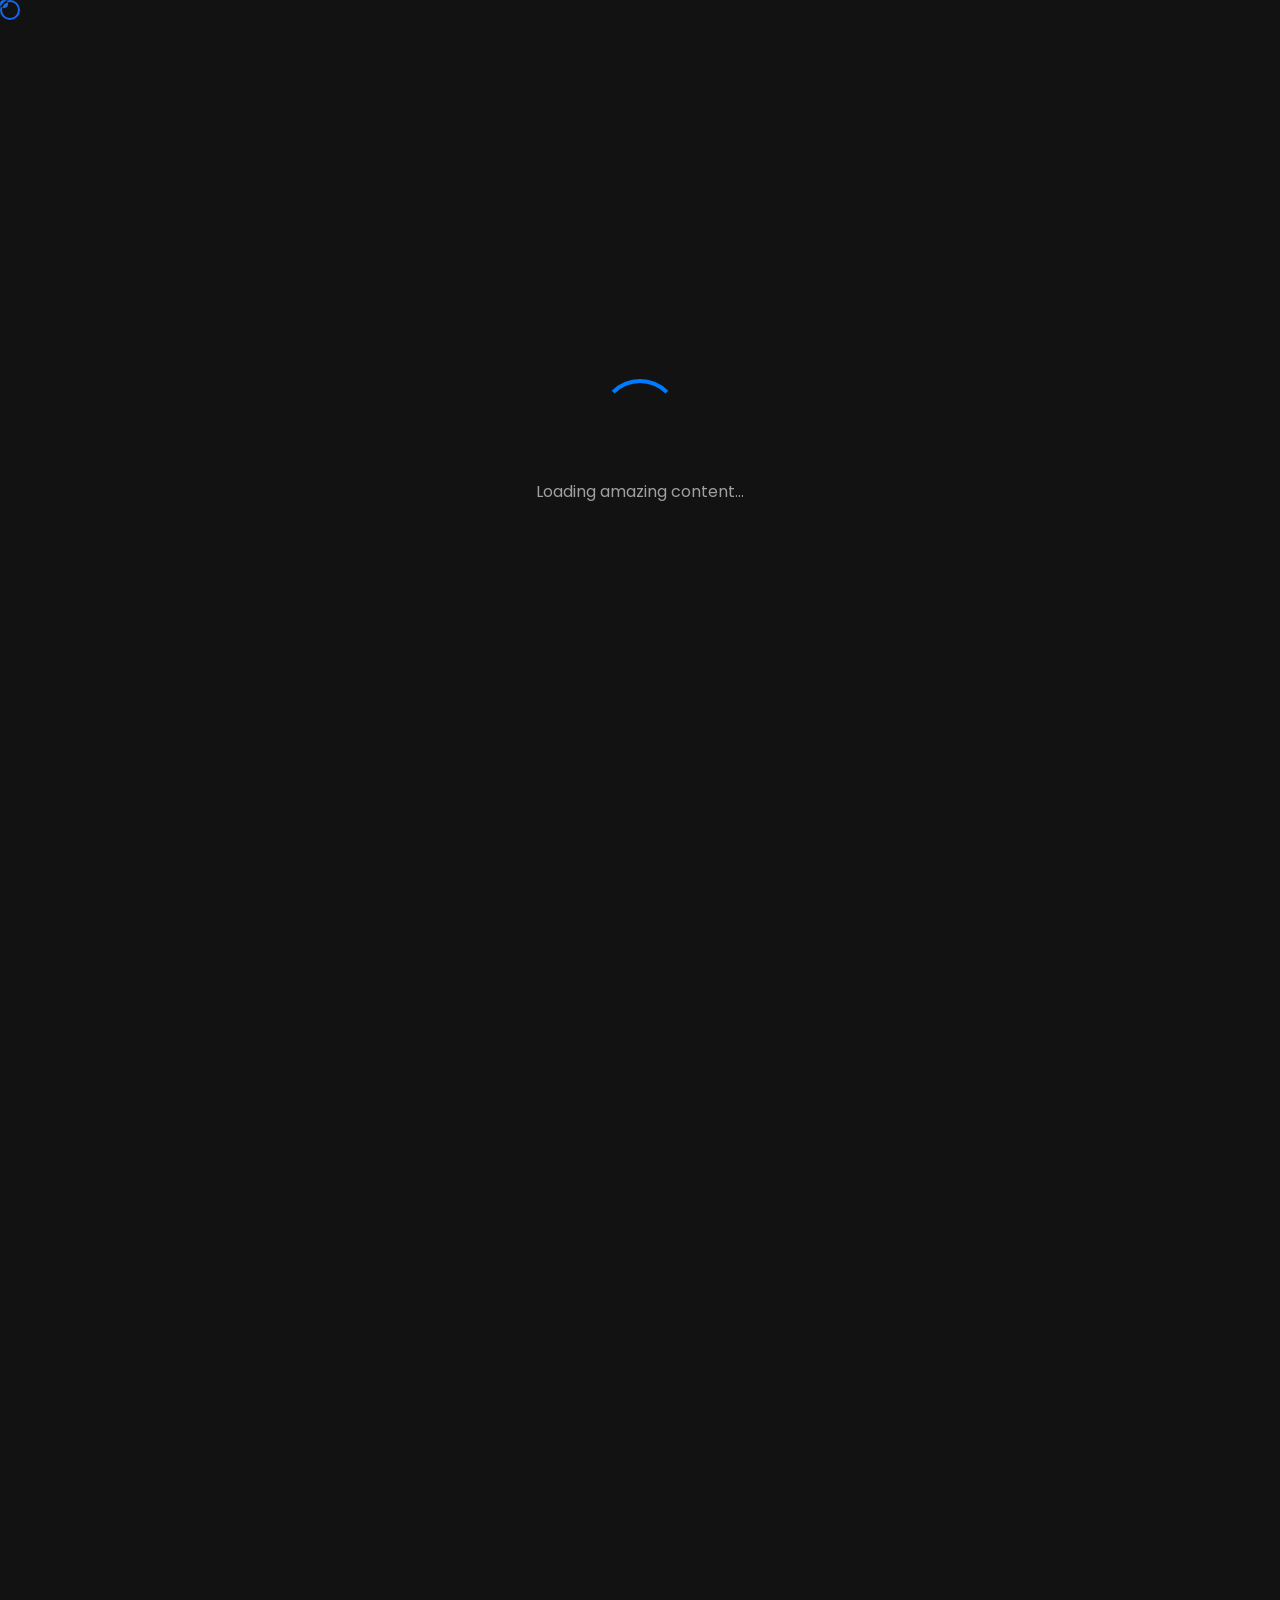
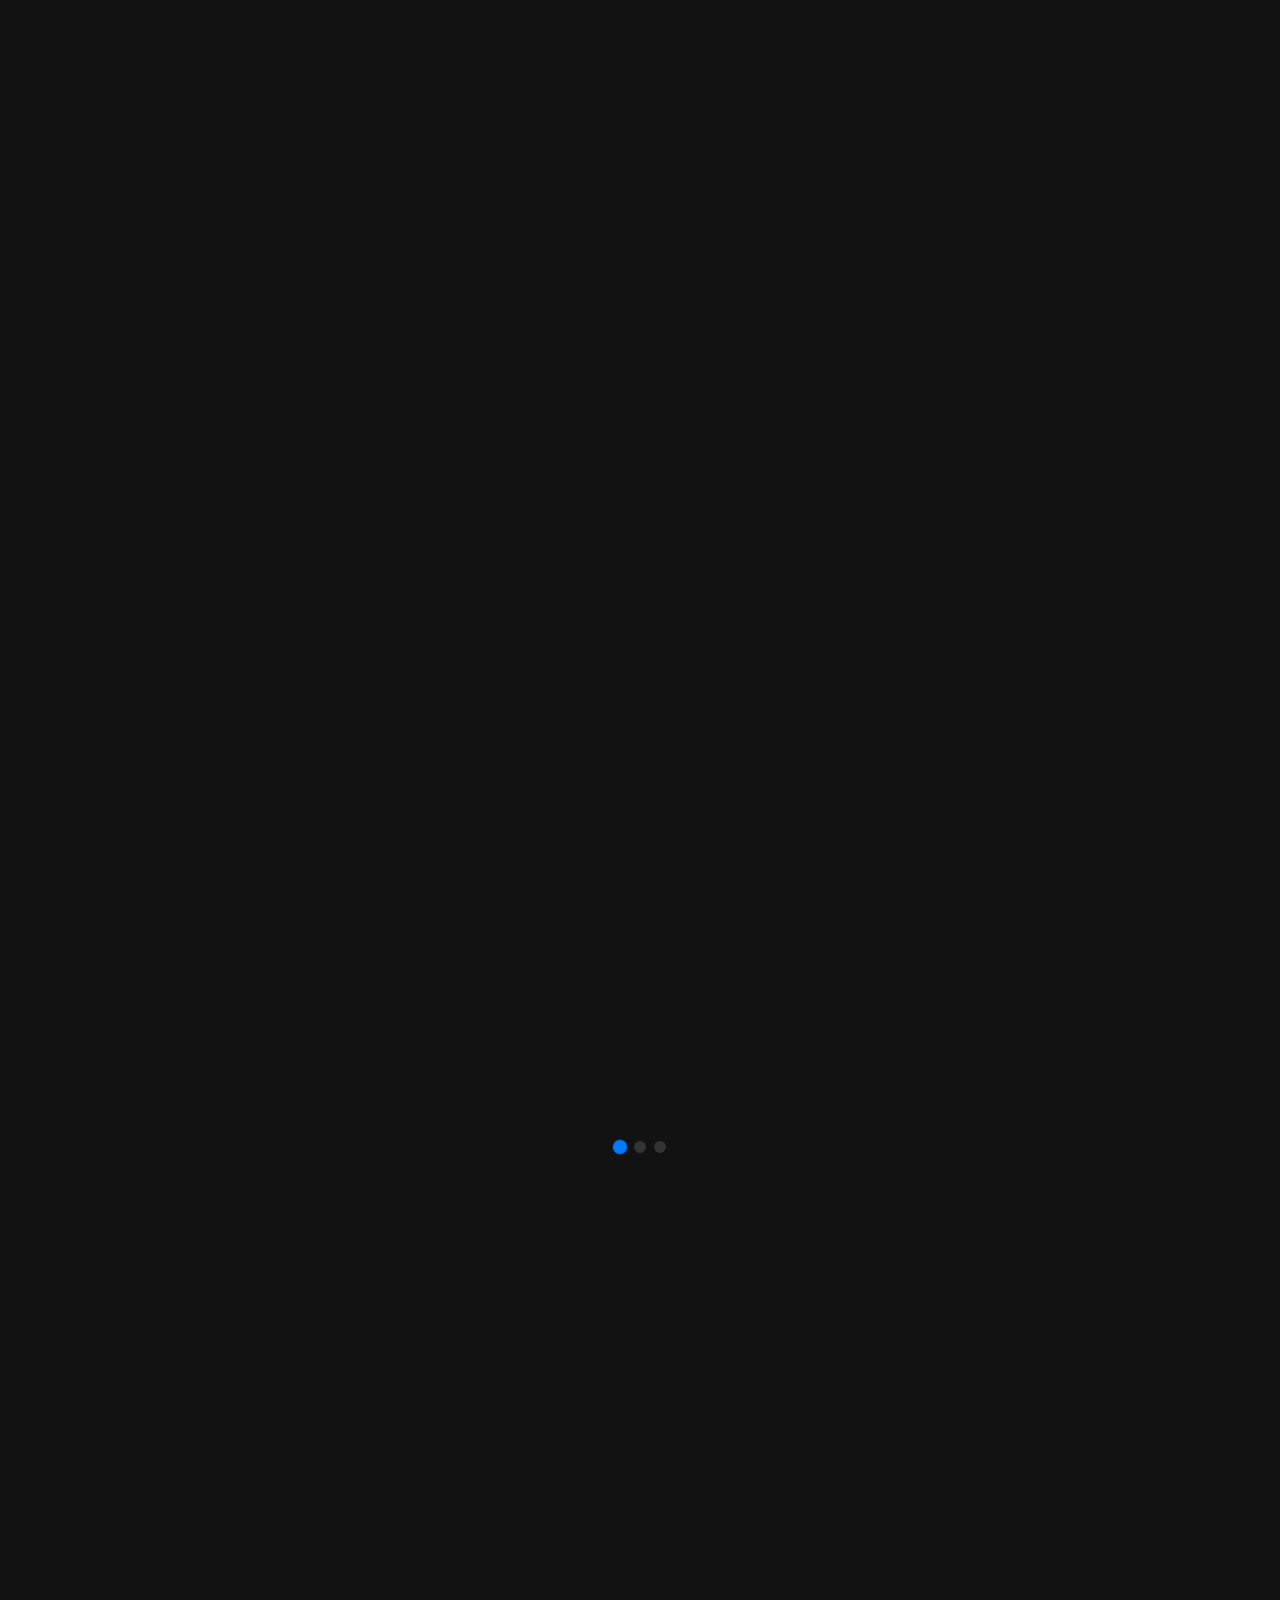
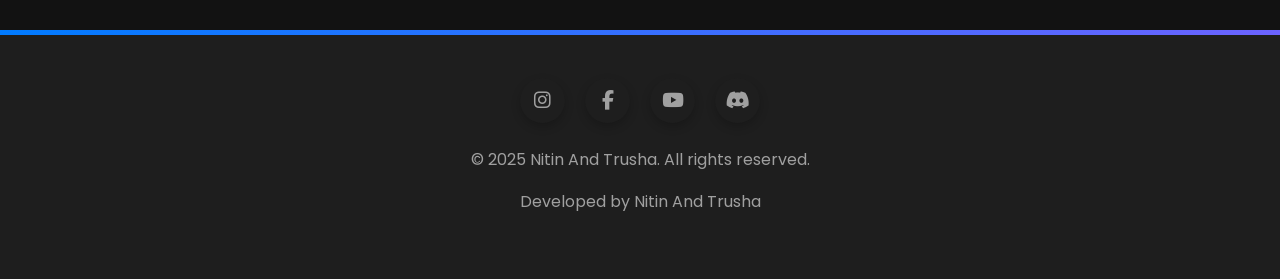
==== index.html @ bf7abbd5 "Add files via upload" ====
<!DOCTYPE html>
<html lang="en">
<head>
    <meta charset="UTF-8">
    <meta name="viewport" content="width=device-width, initial-scale=1.0">
    <title>Portfolio Website - Nitin And Trusha</title>
    <link rel="stylesheet" href="style.css">
    <link rel="stylesheet" href="https://cdnjs.cloudflare.com/ajax/libs/font-awesome/6.4.0/css/all.min.css">
    <link href="https://unpkg.com/aos@2.3.1/dist/aos.css" rel="stylesheet">
    <!-- Firebase SDK -->
    <script src="https://www.gstatic.com/firebasejs/9.22.2/firebase-app-compat.js"></script>
    <script src="https://www.gstatic.com/firebasejs/9.22.2/firebase-auth-compat.js"></script>
    <script src="https://www.gstatic.com/firebasejs/9.22.2/firebase-firestore-compat.js"></script>
</head>
<body>
    <!-- Preloader -->
    <div class="preloader">
        <div class="preloader-content">
            <div class="logo-spinner"></div>
            <p>Loading amazing content...</p>
        </div>
    </div>

    <!-- Scroll Indicator -->
    <div class="scroll-indicator">
        <div class="scroll-progress" id="scrollProgress"></div>
    </div>

    <!-- Custom Cursor - Only for desktop -->
    <div class="cursor" id="cursor"></div>
    <div class="cursor-follower" id="cursorFollower"></div>

    <header class="main-header">
        <div class="logo">
            <h2><img src="https://i.postimg.cc/0jNjXkKR/1000051320-removebg-preview.png" alt="" /></h2>
        </div>
    
        <nav>
            <ul class="navlist">
                <li><a href="index.html" class="active">Home</a></li>
                <li><a href="about.html">About</a></li>
                <li><a href="Services.html">Services</a></li>
                <li><a href="pricing.html">Pricing</a></li>
                <li><a href="blog.html">Blog</a></li>
                <li id="authLinks"><a href="form-login.html">Profile</a></li>
            </ul>
        </nav>
        <button class="menu-toggle" id="menuToggle">
            <i class="fas fa-bars"></i>
        </button>
    </header>

    <!-- Mobile Navigation Drawer -->
    <div class="mobile-nav" id="mobileNav">
        <div class="mobile-nav-header">
            <h3>Navigation</h3>
            <button class="close-menu" id="closeMenu">
                <i class="fas fa-times"></i>
            </button>
        </div>
        <ul class="mobile-nav-list">
            <li><a href="index.html" class="active">Home</a></li>
            <li><a href="about.html">About</a></li>
            <li><a href="Services.html">Services</a></li>
            <li><a href="pricing.html">Pricing</a></li>
            <li><a href="blog.html">Blog</a></li>
            <li id="mobileAuthLinks"><a href="form-login.html">Profile</a></li>
        </ul>
    </div>
    <div class="overlay" id="overlay"></div>

    <main>
        <div class="container">
            <section class="hero-section">
                <div class="hero-content" data-aos="fade-right" data-aos-delay="200">
                    <p class="intro">Hi! We are <span>Nitin And Trusha.</span></p>
                    <h1>Web Developers</h1>
                    <p class="detail">Professional web developers specializing in building and maintaining websites. Proficient in HTML, CSS, JavaScript, and frameworks like React and Angular. We work with designers to create functional, responsive, and visually appealing websites across all devices.</p>
                    <div class="btn-container">
                        <a href="#contact" class="btn">HIRE US <i class="fas fa-arrow-right"></i></a>
                        <a href="#projects" class="btn btn-secondary">VIEW PROJECTS <i class="fas fa-eye"></i></a>
                    </div>
                </div>
                <div class="hero-image" data-aos="fade-left" data-aos-delay="400">
                    <img src="https://images.unsplash.com/photo-1522202176988-66273c2fd55f?ixlib=rb-4.0.3&ixid=M3wxMjA3fDB8MHxwaG90by1wYWdlfHx8fGVufDB8fHx8fA%3D%3D&auto=format&fit=crop&w=1471&q=80" alt="Web Development Team">
                </div>
            </section>

            <!-- Interactive Counter -->
            <section class="interactive-counter" data-aos="fade-up">
                <div class="counter-item">
                    <div class="counter-number" data-count="50">0</div>
                    <div class="counter-label">Projects Completed</div>
                </div>
                <div class="counter-item">
                    <div class="counter-number" data-count="98">0</div>
                    <div class="counter-label">Client Satisfaction</div>
                </div>
                <div class="counter-item">
                    <div class="counter-number" data-count="24">0</div>
                    <div class="counter-label">Support Available</div>
                </div>
                <div class="counter-item">
                    <div class="counter-number" data-count="5">0</div>
                    <div class="counter-label">Years Experience</div>
                </div>
            </section>

            <!-- Projects Section -->
            <section class="projects-section" id="projects">
                <h2 data-aos="fade-up">Our Recent Projects</h2>
                <div class="projects-filter" data-aos="fade-up" data-aos-delay="100">
                    <button class="filter-btn active" data-filter="all">All</button>
                    <button class="filter-btn" data-filter="web">Web Design</button>
                    <button class="filter-btn" data-filter="ecommerce">E-commerce</button>
                    <button class="filter-btn" data-filter="app">Web Apps</button>
                </div>
                <div class="projects-grid">
                    <div class="project-card" data-aos="fade-up" data-aos-delay="200" data-category="web">
                        <div class="project-image" style="background-image: url('https://images.unsplash.com/photo-1467232004584-a241de8bcf5d?ixlib=rb-4.0.3&ixid=M3wxMjA3fDB8MHxwaG90by1wYWdlfHx8fGVufDB8fHx8fA%3D%3D&auto=format&fit=crop&w=1469&q=80')">
                            <i class="fas fa-laptop-code"></i>
                        </div>
                        <div class="project-content">
                            <h3>Corporate Website</h3>
                            <p>A responsive corporate website with modern design and seamless user experience.</p>
                            <div class="project-tags">
                                <span class="project-tag">HTML/CSS</span>
                                <span class="project-tag">JavaScript</span>
                                <span class="project-tag">Responsive</span>
                            </div>
                            <a href="#" class="btn btn-secondary">View Details</a>
                        </div>
                    </div>
                    <div class="project-card" data-aos="fade-up" data-aos-delay="300" data-category="ecommerce">
                        <div class="project-image" style="background-image: url('https://images.unsplash.com/photo-1556742049-0cfed4f6a45d?ixlib=rb-4.0.3&ixid=M3wxMjA3fDB8MHxwaG90by1wYWdlfHx8fGVufDB8fHx8fA%3D%3D&auto=format&fit=crop&w=1470&q=80')">
                            <i class="fas fa-shopping-cart"></i>
                        </div>
                        <div class="project-content">
                            <h3>E-commerce Store</h3>
                            <p>Full-featured online store with product catalog, cart, and secure checkout.</p>
                            <div class="project-tags">
                                <span class="project-tag">React</span>
                                <span class="project-tag">Node.js</span>
                                <span class="project-tag">MongoDB</span>
                            </div>
                            <a href="#" class="btn btn-secondary">View Details</a>
                        </div>
                    </div>
                    <div class="project-card" data-aos="fade-up" data-aos-delay="400" data-category="app">
                        <div class="project-image" style="background-image: url('https://images.unsplash.com/photo-1551650975-87deedd944c3?ixlib=rb-4.0.3&ixid=M3wxMjA3fDB8MHxwaG90by1wYWdlfHx8fGVufDB8fHx8fA%3D%3D&auto=format&fit=crop&w=1374&q=80')">
                            <i class="fas fa-mobile-alt"></i>
                        </div>
                        <div class="project-content">
                            <h3>Task Management App</h3>
                            <p>Productivity application for managing tasks, deadlines, and team collaboration.</p>
                            <div class="project-tags">
                                <span class="project-tag">Vue.js</span>
                                <span class="project-tag">Firebase</span>
                                <span class="project-tag">PWA</span>
                            </div>
                            <a href="#" class="btn btn-secondary">View Details</a>
                        </div>
                    </div>
                </div>
            </section>

            <!-- Testimonials Section -->
            <section class="testimonials-section">
                <h2 data-aos="fade-up">What Our Clients Say</h2>
                <div class="testimonials-carousel" data-aos="fade-up" data-aos-delay="200">
                    <div class="testimonial-slide active">
                        <p>Working with Nitin and Trusha was an absolute pleasure. They delivered our project ahead of schedule and exceeded our expectations in every way.</p>
                        <div class="client-info">
                            <strong>Sarah Johnson</strong>
                            <span>CEO, Tech Solutions Inc.</span>
                        </div>
                    </div>
                    <div class="testimonial-slide">
                        <p>The website they built for our business has significantly increased our online presence and customer engagement. Highly recommended!</p>
                        <div class="client-info">
                            <strong>Michael Chen</strong>
                            <span>Marketing Director, Global Retail</span>
                        </div>
                    </div>
                    <div class="testimonial-slide">
                        <p>Professional, creative, and technically skilled. They transformed our ideas into a beautiful, functional website that our customers love.</p>
                        <div class="client-info">
                            <strong>Emily Rodriguez</strong>
                            <span>Founder, Creative Studio</span>
                        </div>
                    </div>
                </div>
                <div class="carousel-dots">
                    <span class="carousel-dot active" data-slide="0"></span>
                    <span class="carousel-dot" data-slide="1"></span>
                    <span class="carousel-dot" data-slide="2"></span>
                </div>
            </section>

            <!-- Newsletter Section -->
            <section class="newsletter-section" data-aos="fade-up">
                <h3>Stay Updated With Our Latest Projects</h3>
                <p>Subscribe to our newsletter for web development tips, industry insights, and exclusive offers.</p>
                <form class="newsletter-form" id="newsletterForm">
                    <input type="email" id="newsletterEmail" placeholder="Enter your email address" required>
                    <button type="submit">Subscribe <i class="fas fa-paper-plane"></i></button>
                </form>
            </section>
        </div>
    </main>

    <footer class="main-footer">
        <div class="social-icons">
            <a href="https://www.instagram.com/itz_nitin_sharma08"><i class="fab fa-instagram"></i></a>
            <a href="#"><i class="fab fa-facebook-f"></i></a>
            <a href="#"><i class="fab fa-youtube"></i></a>
            <a href="https://discord.gg/WnUzMqQd"><i class="fab fa-discord"></i></a>
        </div>
        <p>&copy; 2025 Nitin And Trusha. All rights reserved.</p>
        <p>Developed by Nitin And Trusha</p>
    </footer>

    <!-- Scroll to Top Button -->
    <div class="scroll-to-top" id="scrollToTop">
        <i class="fas fa-arrow-up"></i>
    </div>

    <script src="https://unpkg.com/aos@2.3.1/dist/aos.js"></script>
    <script>
        // Firebase Configuration
        const firebaseConfig = {
            apiKey: "AIzaSyDg0IEoIbnoXZc79qgFGrWnAiJKtOUcdSU",
    authDomain: "nd-store-399c9.firebaseapp.com",
    projectId: "nd-store-399c9",
    storageBucket: "nd-store-399c9.firebasestorage.app",
    messagingSenderId: "789884520415",
    appId: "1:789884520415:web:9b78785ed3837d3c64666a",
    measurementId: "G-K4DXJFLXFZ"
        };

        // Initialize Firebase
        firebase.initializeApp(firebaseConfig);
        const auth = firebase.auth();
        const db = firebase.firestore();

        // Initialize AOS
        AOS.init({
            duration: 1000,
            once: true,
            offset: 100
        });

        // Preloader
        window.addEventListener('load', function() {
            const preloader = document.querySelector('.preloader');
            setTimeout(() => {
                preloader.classList.add('fade-out');
            }, 1500);
        });

        // Mobile Menu Toggle
        const menuToggle = document.getElementById('menuToggle');
        const mobileNav = document.getElementById('mobileNav');
        const closeMenu = document.getElementById('closeMenu');
        const overlay = document.getElementById('overlay');

        menuToggle.addEventListener('click', () => {
            mobileNav.classList.add('active');
            overlay.classList.add('active');
        });

        closeMenu.addEventListener('click', () => {
            mobileNav.classList.remove('active');
            overlay.classList.remove('active');
        });

        overlay.addEventListener('click', () => {
            mobileNav.classList.remove('active');
            overlay.classList.remove('active');
        });

        // Scroll to Top Functionality
        const scrollToTopBtn = document.getElementById('scrollToTop');

        window.addEventListener('scroll', () => {
            if (window.pageYOffset > 300) {
                scrollToTopBtn.classList.add('active');
            } else {
                scrollToTopBtn.classList.remove('active');
            }
        });

        scrollToTopBtn.addEventListener('click', () => {
            window.scrollTo({
                top: 0,
                behavior: 'smooth'
            });
        });

        // Scroll Progress Indicator
        const scrollProgress = document.getElementById('scrollProgress');
        
        window.addEventListener('scroll', () => {
            const windowHeight = document.documentElement.scrollHeight - document.documentElement.clientHeight;
            const scrolled = (window.pageYOffset / windowHeight) * 100;
            scrollProgress.style.width = scrolled + '%';
        });

        // Custom Cursor - Only for desktop
        if (window.matchMedia("(min-width: 1025px)").matches) {
            const cursor = document.getElementById('cursor');
            const cursorFollower = document.getElementById('cursorFollower');

            document.addEventListener('mousemove', (e) => {
                cursor.style.left = e.clientX + 'px';
                cursor.style.top = e.clientY + 'px';
                
                setTimeout(() => {
                    cursorFollower.style.left = e.clientX + 'px';
                    cursorFollower.style.top = e.clientY + 'px';
                }, 100);
            });
        } else {
            // Hide cursor elements on mobile/tablet
            document.getElementById('cursor').style.display = 'none';
            document.getElementById('cursorFollower').style.display = 'none';
        }

        // Projects Filter
        const filterButtons = document.querySelectorAll('.filter-btn');
        const projectCards = document.querySelectorAll('.project-card');

        filterButtons.forEach(button => {
            button.addEventListener('click', () => {
                // Remove active class from all buttons
                filterButtons.forEach(btn => btn.classList.remove('active'));
                // Add active class to clicked button
                button.classList.add('active');
                
                const filterValue = button.getAttribute('data-filter');
                
                projectCards.forEach(card => {
                    if (filterValue === 'all' || card.getAttribute('data-category') === filterValue) {
                        card.style.display = 'block';
                        setTimeout(() => {
                            card.style.opacity = '1';
                            card.style.transform = 'translateY(0)';
                        }, 100);
                    } else {
                        card.style.opacity = '0';
                        card.style.transform = 'translateY(20px)';
                        setTimeout(() => {
                            card.style.display = 'none';
                        }, 300);
                    }
                });
            });
        });

        // Testimonials Carousel
        const testimonialSlides = document.querySelectorAll('.testimonial-slide');
        const carouselDots = document.querySelectorAll('.carousel-dot');
        let currentSlide = 0;

        function showSlide(n) {
            testimonialSlides.forEach(slide => slide.classList.remove('active'));
            carouselDots.forEach(dot => dot.classList.remove('active'));
            
            currentSlide = (n + testimonialSlides.length) % testimonialSlides.length;
            
            testimonialSlides[currentSlide].classList.add('active');
            carouselDots[currentSlide].classList.add('active');
        }

        carouselDots.forEach((dot, index) => {
            dot.addEventListener('click', () => {
                showSlide(index);
            });
        });

        // Auto slide
        setInterval(() => {
            showSlide(currentSlide + 1);
        }, 5000);

        // Newsletter Form with Firebase
        const newsletterForm = document.getElementById('newsletterForm');
        newsletterForm.addEventListener('submit', async (e) => {
            e.preventDefault();
            const email = document.getElementById('newsletterEmail').value;
            
            try {
                // Add subscriber to Firestore
                await db.collection('subscribers').add({
                    email: email,
                    subscribedAt: firebase.firestore.FieldValue.serverTimestamp(),
                    source: 'website_newsletter'
                });
                
                alert(`Thank you for subscribing with: ${email}`);
                newsletterForm.reset();
            } catch (error) {
                console.error('Error adding subscriber:', error);
                alert('There was an error subscribing. Please try again.');
            }
        });

        // Interactive Counter Animation
        const counters = document.querySelectorAll('.counter-number');
        const speed = 200;

        function animateCounter(counter) {
            const target = +counter.getAttribute('data-count');
            const count = +counter.innerText;
            const increment = target / speed;

            if (count < target) {
                counter.innerText = Math.ceil(count + increment);
                setTimeout(() => animateCounter(counter), 1);
            } else {
                counter.innerText = target;
            }
        }

        // Start counter animation when element is in viewport
        function startCounterWhenVisible() {
            counters.forEach(counter => {
                const counterPosition = counter.getBoundingClientRect().top;
                const screenPosition = window.innerHeight / 1.3;

                if (counterPosition < screenPosition) {
                    if (!counter.classList.contains('animated')) {
                        counter.classList.add('animated');
                        animateCounter(counter);
                    }
                }
            });
        }

        window.addEventListener('scroll', startCounterWhenVisible);
        // Initial check
        startCounterWhenVisible();
    </script>
</body>
</html>
---- style.css ----
/* Universal Styles */
@import url('https://fonts.googleapis.com/css2?family=Poppins:wght@300;400;500;600;700&display=swap');

:root {
    --primary-color: #007bff;
    --secondary-color: #6c63ff;
    --accent-color: #ff6b6b;
    --background-color: #121212;
    --surface-color: #1e1e1e;
    --text-color: #ffffff;
    --secondary-text-color: #a0a0a0;
    --border-color: #333333;
    --gradient: linear-gradient(135deg, #007bff, #6c63ff);
    --gradient-2: linear-gradient(135deg, #ff6b6b, #ffa726);
    --glass-bg: rgba(255, 255, 255, 0.1);
    --glass-border: rgba(255, 255, 255, 0.2);
}

* {
    margin: 0;
    padding: 0;
    box-sizing: border-box;
    font-family: 'Poppins', sans-serif;
}

html, body {
    width: 100%;
    overflow-x: hidden;
    scroll-behavior: smooth;
}

body {
    background-color: var(--background-color);
    color: var(--text-color);
    line-height: 1.6;
    min-height: 100vh;
    display: flex;
    flex-direction: column;
    position: relative;
}

main {
    margin-top: 80px; /* Height of fixed header */
    width: 100%;
    overflow: visible; /* Change from hidden to visible */
}

/* Preloader */
.preloader {
    position: fixed;
    top: 0;
    left: 0;
    width: 100%;
    height: 100%;
    background: var(--background-color);
    display: flex;
    justify-content: center;
    align-items: center;
    z-index: 9999;
    transition: opacity 0.5s ease, visibility 0.5s ease;
    overflow: hidden;
}

.preloader.fade-out {
    opacity: 0;
    visibility: hidden;
}

.preloader-content {
    text-align: center;
    max-width: 100%;
    padding: 0 20px;
}

.logo-spinner {
    width: 80px;
    height: 80px;
    border: 4px solid transparent;
    border-top: 4px solid var(--primary-color);
    border-radius: 50%;
    animation: spin 1s linear infinite;
    margin: 0 auto 20px;
}

@keyframes spin {
    0% { transform: rotate(0deg); }
    100% { transform: rotate(360deg); }
}

/* Scroll Indicator */
.scroll-indicator {
    position: fixed;
    top: 0;
    left: 0;
    width: 100%;
    height: 3px;
    background: rgba(255,255,255,0.1);
    z-index: 1001;
}

.scroll-progress {
    height: 100%;
    background: var(--gradient);
    width: 0%;
    transition: width 0.1s ease;
}

/* Custom Cursor - Only for desktop */
@media (min-width: 1025px) {
    .cursor {
        width: 20px;
        height: 20px;
        border: 2px solid var(--primary-color);
        border-radius: 50%;
        position: fixed;
        pointer-events: none;
        z-index: 9999;
        transition: all 0.1s ease;
        mix-blend-mode: difference;
    }

    .cursor-follower {
        width: 8px;
        height: 8px;
        background: var(--primary-color);
        border-radius: 50%;
        position: fixed;
        pointer-events: none;
        z-index: 9999;
        transition: all 0.15s ease;
        mix-blend-mode: difference;
    }
}

/* Glass Morphism */
.glass-card {
    background: var(--glass-bg);
    backdrop-filter: blur(10px);
    border: 1px solid var(--glass-border);
    border-radius: 15px;
}

.container {
    max-width: 1200px;
    margin: 0 auto;
    padding: 2rem;
    flex: 1;
    width: 100%;
    box-sizing: border-box;
}

h1, h2, h3, h4 {
    font-weight: 600;
    margin-bottom: 1rem;
    word-wrap: break-word;
}

h1 {
    font-size: clamp(2rem, 5vw, 3rem);
    background: var(--gradient);
    -webkit-background-clip: text;
    -webkit-text-fill-color: transparent;
    background-clip: text;
}

h2 {
    font-size: clamp(1.5rem, 4vw, 2.2rem);
}

h3 {
    font-size: clamp(1.3rem, 3vw, 1.8rem);
}

p {
    color: var(--secondary-text-color);
    margin-bottom: 1rem;
    word-wrap: break-word;
}

a {
    color: var(--primary-color);
    text-decoration: none;
    transition: all 0.3s ease;
}

a:hover {
    color: var(--secondary-color);
}

/* Header and Navigation */
.main-header {
    background-color: rgba(30, 30, 30, 0.95);
    padding: 1rem 2rem;
    position: fixed;
    top: 0;
    left: 0;
    width: 100%;
    z-index: 1000;
    box-shadow: 0 2px 20px rgba(0, 0, 0, 0.5);
    display: flex;
    justify-content: space-between;
    align-items: center;
    backdrop-filter: blur(10px);
    box-sizing: border-box;
}

.logo h2 {
    background: var(--gradient);
    -webkit-background-clip: text;
    -webkit-text-fill-color: transparent;
    background-clip: text;
    margin: 0;
    font-size: 1.8rem;
}

.navlist {
    display: flex;
    justify-content: flex-end;
    align-items: center;
    list-style: none;
}

.navlist li {
    margin-left: 2rem;
}

.navlist a {
    font-weight: 500;
    font-size: 1rem;
    color: var(--text-color);
    position: relative;
    padding-bottom: 0.5rem;
}

.navlist a::after {
    content: '';
    position: absolute;
    bottom: 0;
    left: 0;
    width: 0;
    height: 2px;
    background: var(--gradient);
    transition: width 0.3s ease;
}

.navlist a:hover::after,
.navlist a.active::after {
    width: 100%;
}

/* Mobile Menu Button */
.menu-toggle {
    display: none;
    background: none;
    border: none;
    color: var(--text-color);
    font-size: 1.5rem;
    cursor: pointer;
    transition: transform 0.3s ease;
}

.menu-toggle:hover {
    transform: scale(1.1);
}

/* Mobile Navigation Drawer */
.mobile-nav {
    position: fixed;
    top: 0;
    left: -100%;
    width: 280px;
    height: 100%;
    background-color: var(--surface-color);
    z-index: 2000;
    transition: left 0.3s ease;
    padding: 2rem;
    box-shadow: 2px 0 20px rgba(0, 0, 0, 0.5);
    overflow-y: auto;
    box-sizing: border-box;
}

.mobile-nav.active {
    left: 0;
}

.mobile-nav-header {
    display: flex;
    justify-content: space-between;
    align-items: center;
    margin-bottom: 2rem;
    padding-bottom: 1rem;
    border-bottom: 1px solid var(--border-color);
}

.mobile-nav-header h3 {
    background: var(--gradient);
    -webkit-background-clip: text;
    -webkit-text-fill-color: transparent;
    background-clip: text;
    margin: 0;
}

.close-menu {
    background: none;
    border: none;
    color: var(--text-color);
    font-size: 1.5rem;
    cursor: pointer;
    transition: transform 0.3s ease;
}

.close-menu:hover {
    transform: scale(1.1);
}

.mobile-nav-list {
    list-style: none;
}

.mobile-nav-list li {
    margin-bottom: 1rem;
}

.mobile-nav-list a {
    color: var(--text-color);
    font-size: 1.1rem;
    display: block;
    padding: 0.8rem 0;
    border-bottom: 1px solid var(--border-color);
    transition: all 0.3s ease;
}

.mobile-nav-list a:hover,
.mobile-nav-list a.active {
    color: var(--primary-color);
    padding-left: 10px;
}

.overlay {
    position: fixed;
    top: 0;
    left: 0;
    width: 100%;
    height: 100%;
    background-color: rgba(0, 0, 0, 0.7);
    z-index: 1500;
    display: none;
}

.overlay.active {
    display: block;
}

/* Main Content Padding for Fixed Header */
main {
    margin-top: 80px; /* Height of fixed header */
    width: 100%;
    overflow-x: hidden;
}

/* Buttons */
.btn {
    display: inline-block;
    background: var(--gradient);
    color: var(--text-color);
    padding: 0.8rem 1.8rem;
    border-radius: 50px;
    font-weight: 500;
    border: none;
    transition: all 0.3s ease;
    text-align: center;
    position: relative;
    overflow: hidden;
    box-shadow: 0 4px 15px rgba(0, 123, 255, 0.3);
    max-width: 100%;
    box-sizing: border-box;
}

.btn::before {
    content: '';
    position: absolute;
    top: 0;
    left: -100%;
    width: 100%;
    height: 100%;
    background: linear-gradient(90deg, transparent, rgba(255, 255, 255, 0.2), transparent);
    transition: left 0.5s;
}

.btn:hover::before {
    left: 100%;
}

.btn:hover {
    transform: translateY(-5px);
    box-shadow: 0 8px 25px rgba(0, 123, 255, 0.4);
}

.btn-secondary {
    background: transparent;
    color: var(--primary-color);
    border: 2px solid var(--primary-color);
}

.btn-secondary:hover {
    background: var(--primary-color);
    color: var(--text-color);
}

/* Forms */
.form-container {
    background-color: var(--surface-color);
    padding: 3rem;
    border-radius: 15px;
    max-width: 500px;
    margin: 4rem auto;
    box-shadow: 0 10px 30px rgba(0, 0, 0, 0.3);
    border: 1px solid rgba(255, 255, 255, 0.1);
    position: relative;
    overflow: hidden;
    width: 90%;
    box-sizing: border-box;
}

.form-container::before {
    content: '';
    position: absolute;
    top: 0;
    left: 0;
    width: 100%;
    height: 5px;
    background: var(--gradient);
}

.form-container h1 {
    text-align: center;
    margin-bottom: 2rem;
}

.form-group {
    margin-bottom: 1.5rem;
    position: relative;
}

.form-group input {
    width: 100%;
    padding: 0.8rem 1rem 0.8rem 3rem;
    background-color: var(--background-color);
    border: 1px solid var(--border-color);
    border-radius: 8px;
    color: var(--text-color);
    font-size: 1rem;
    transition: all 0.3s ease;
    box-sizing: border-box;
}

.form-group input:focus {
    border-color: var(--primary-color);
    box-shadow: 0 0 0 2px rgba(0, 123, 255, 0.2);
    outline: none;
}

.form-group i {
    position: absolute;
    left: 1rem;
    top: 50%;
    transform: translateY(-50%);
    color: var(--secondary-text-color);
}

.form-container p {
    text-align: center;
}

/* Footer */
.main-footer {
    background-color: var(--surface-color);
    text-align: center;
    padding: 3rem 2rem;
    margin-top: 4rem;
    color: var(--secondary-text-color);
    position: relative;
    overflow: hidden;
    width: 100%;
    box-sizing: border-box;
}

.main-footer::before {
    content: '';
    position: absolute;
    top: 0;
    left: 0;
    width: 100%;
    height: 5px;
    background: var(--gradient);
}

.social-icons {
    margin-bottom: 1.5rem;
}

.social-icons a {
    display: inline-flex;
    align-items: center;
    justify-content: center;
    width: 45px;
    height: 45px;
    background: var(--surface-color);
    border-radius: 50%;
    font-size: 1.2rem;
    margin: 0 0.5rem;
    color: var(--secondary-text-color);
    transition: all 0.3s ease;
    box-shadow: 0 4px 10px rgba(0, 0, 0, 0.2);
}

.social-icons a:hover {
    color: var(--text-color);
    transform: translateY(-5px);
    box-shadow: 0 8px 15px rgba(0, 0, 0, 0.3);
}

.social-icons a:nth-child(1):hover { background: #E4405F; }
.social-icons a:nth-child(2):hover { background: #1877F2; }
.social-icons a:nth-child(3):hover { background: #FF0000; }
.social-icons a:nth-child(4):hover { background: #5865F2; }

/* Home Page Specifics */
.hero-section {
    display: flex;
    align-items: center;
    justify-content: space-between;
    gap: 3rem;
    min-height: calc(100vh - 80px);
    position: relative;
    width: 100%;
    box-sizing: border-box;
}

.hero-content {
    flex: 1;
    z-index: 1;
    max-width: 100%;
}

.hero-image {
    flex: 1;
    display: flex;
    justify-content: center;
    align-items: center;
    position: relative;
    max-width: 100%;
}

.hero-image img {
    width: 100%;
    max-width: 500px;
    border-radius: 20px;
    box-shadow: 0 20px 40px rgba(0, 0, 0, 0.3);
    transition: transform 0.5s ease;
}

.hero-image img:hover {
    transform: scale(1.05);
}

.intro {
    font-size: clamp(1.2rem, 3vw, 1.5rem);
    margin-bottom: 1rem;
}

.intro span {
    background: var(--gradient);
    -webkit-background-clip: text;
    -webkit-text-fill-color: transparent;
    background-clip: text;
    font-weight: bold;
}

.detail {
    font-size: clamp(1rem, 2vw, 1.1rem);
    margin-bottom: 2rem;
}

.btn-container {
    display: flex;
    gap: 1rem;
    flex-wrap: wrap;
}

/* Interactive Stats */
.interactive-stats {
    display: flex;
    justify-content: space-around;
    margin: 3rem 0;
    flex-wrap: wrap;
    gap: 2rem;
}

.stat-item {
    text-align: center;
    cursor: pointer;
    transition: transform 0.3s ease;
}

.stat-item:hover {
    transform: translateY(-10px);
}

.stat-number {
    font-size: 2.5rem;
    font-weight: bold;
    background: var(--gradient);
    -webkit-background-clip: text;
    -webkit-text-fill-color: transparent;
    background-clip: text;
    margin-bottom: 0.5rem;
}

.stat-label {
    color: var(--secondary-text-color);
}

/* About Page Specifics */
.about-content {
    display: flex;
    gap: 2rem;
    align-items: flex-start;
    width: 100%;
    box-sizing: border-box;
}

.about-text {
    flex: 2;
    max-width: 100%;
}

.about-timeline {
    flex: 1;
    background-color: var(--surface-color);
    padding: 2rem;
    border-radius: 15px;
    box-shadow: 0 10px 30px rgba(0, 0, 0, 0.2);
    border: 1px solid rgba(255, 255, 255, 0.1);
    max-width: 100%;
    box-sizing: border-box;
}

.about-timeline ul {
    list-style: none;
    position: relative;
}

.about-timeline ul::before {
    content: '';
    position: absolute;
    top: 0;
    left: 10px;
    height: 100%;
    width: 2px;
    background: var(--gradient);
}

.about-timeline li {
    margin-bottom: 1.5rem;
    padding-left: 30px;
    position: relative;
}

.about-timeline li::before {
    content: '';
    position: absolute;
    left: 1px;
    top: 5px;
    width: 18px;
    height: 18px;
    border-radius: 50%;
    background: var(--gradient);
    border: 3px solid var(--background-color);
}

.about-timeline li span {
    font-weight: bold;
    background: var(--gradient);
    -webkit-background-clip: text;
    -webkit-text-fill-color: transparent;
    background-clip: text;
    display: block;
    margin-bottom: 0.5rem;
}

/* Team Section */
.team-section {
    margin-top: 4rem;
    width: 100%;
}

.team-grid {
    display: grid;
    grid-template-columns: repeat(auto-fit, minmax(280px, 1fr));
    gap: 2rem;
    margin-top: 2rem;
    width: 100%;
}

.team-card {
    background-color: var(--surface-color);
    padding: 2.5rem 2rem;
    border-radius: 15px;
    text-align: center;
    transition: all 0.3s ease;
    box-shadow: 0 10px 30px rgba(0, 0, 0, 0.2);
    border: 1px solid rgba(255, 255, 255, 0.1);
    position: relative;
    overflow: hidden;
    max-width: 100%;
    box-sizing: border-box;
}

.team-card::before {
    content: '';
    position: absolute;
    top: 0;
    left: 0;
    width: 100%;
    height: 5px;
    background: var(--gradient);
}

.team-card:hover {
    transform: translateY(-10px);
    box-shadow: 0 15px 40px rgba(0, 0, 0, 0.3);
}

.team-photo {
    width: 150px;
    height: 150px;
    border-radius: 50%;
    margin: 0 auto 1.5rem;
    background: var(--gradient);
    display: flex;
    align-items: center;
    justify-content: center;
    font-size: 3rem;
    color: white;
    box-shadow: 0 10px 20px rgba(0, 0, 0, 0.2);
}

.team-info h3 {
    background: var(--gradient);
    -webkit-background-clip: text;
    -webkit-text-fill-color: transparent;
    background-clip: text;
    margin-bottom: 0.5rem;
}

.team-role {
    color: var(--secondary-text-color);
    margin-bottom: 1rem;
    font-style: italic;
}

.team-bio {
    margin-bottom: 1.5rem;
    text-align: left;
}

.team-social {
    display: flex;
    justify-content: center;
    gap: 1rem;
}

.team-social a {
    display: flex;
    align-items: center;
    justify-content: center;
    width: 40px;
    height: 40px;
    background: var(--surface-color);
    border-radius: 50%;
    color: var(--secondary-text-color);
    transition: all 0.3s ease;
    box-shadow: 0 4px 10px rgba(0, 0, 0, 0.2);
}

.team-social a:hover {
    transform: translateY(-5px);
    color: white;
}

.team-social a:nth-child(1):hover { background: #E4405F; }
.team-social a:nth-child(2):hover { background: #1877F2; }
.team-social a:nth-child(3):hover { background: #FF0000; }
.team-social a:nth-child(4):hover { background: #5865F2; }

/* Skills Section */
.skills-section {
    margin-top: 4rem;
    width: 100%;
}

.skills-grid {
    display: grid;
    grid-template-columns: repeat(auto-fit, minmax(280px, 1fr));
    gap: 2rem;
    margin-top: 2rem;
    width: 100%;
}

.skill-item {
    margin-bottom: 1.5rem;
    width: 100%;
}

.skill-info {
    display: flex;
    justify-content: space-between;
    margin-bottom: 0.5rem;
}

.skill-bar {
    height: 8px;
    background: var(--background-color);
    border-radius: 4px;
    overflow: hidden;
    width: 100%;
}

.skill-progress {
    height: 100%;
    background: var(--gradient);
    border-radius: 4px;
    width: 0;
    transition: width 1.5s ease-in-out;
}

/* Services Page Specifics */
.services-grid {
    display: grid;
    grid-template-columns: repeat(auto-fit, minmax(280px, 1fr));
    gap: 2rem;
    width: 100%;
}

.service-card {
    background-color: var(--surface-color);
    padding: 2.5rem 2rem;
    text-align: center;
    border-radius: 15px;
    transition: all 0.3s ease;
    box-shadow: 0 10px 30px rgba(0, 0, 0, 0.2);
    border: 1px solid rgba(255, 255, 255, 0.1);
    position: relative;
    overflow: hidden;
    max-width: 100%;
    box-sizing: border-box;
}

.service-card::before {
    content: '';
    position: absolute;
    top: 0;
    left: 0;
    width: 100%;
    height: 5px;
    background: var(--gradient);
}

.service-card:hover {
    transform: translateY(-10px);
    box-shadow: 0 15px 40px rgba(0, 0, 0, 0.3);
}

.service-icon {
    font-size: 3.5rem;
    background: var(--gradient);
    -webkit-background-clip: text;
    -webkit-text-fill-color: transparent;
    background-clip: text;
    margin-bottom: 1.5rem;
    display: inline-block;
}

.service-card h2 {
    margin-bottom: 1rem;
}

/* Pricing Page Specifics */
.pricing-section {
    text-align: center;
    width: 100%;
}

.pricing-grid {
    display: grid;
    grid-template-columns: repeat(auto-fit, minmax(280px, 1fr));
    gap: 2rem;
    margin-top: 2rem;
    width: 100%;
}

.pricing-card {
    background-color: var(--surface-color);
    padding: 2.5rem 2rem;
    border-radius: 15px;
    transition: all 0.3s ease;
    box-shadow: 0 10px 30px rgba(0, 0, 0, 0.2);
    border: 1px solid rgba(255, 255, 255, 0.1);
    position: relative;
    overflow: hidden;
    max-width: 100%;
    box-sizing: border-box;
}

.pricing-card::before {
    content: '';
    position: absolute;
    top: 0;
    left: 0;
    width: 100%;
    height: 5px;
    background: var(--gradient);
}

.pricing-card:hover {
    transform: translateY(-10px);
    box-shadow: 0 15px 40px rgba(0, 0, 0, 0.3);
}

.pricing-card.popular {
    border: 2px solid var(--primary-color);
    transform: scale(1.05);
}

.pricing-card.popular::before {
    background: var(--gradient);
}

.pricing-card.popular::after {
    content: 'Most Popular';
    position: absolute;
    top: 20px;
    right: -30px;
    background: var(--gradient);
    color: white;
    padding: 0.5rem 2rem;
    font-size: 0.8rem;
    font-weight: bold;
    transform: rotate(45deg);
}

.pricing-card.recommended {
    border: 2px solid var(--accent-color);
}

.pricing-card.recommended::before {
    background: var(--gradient-2);
}

.pricing-card.recommended::after {
    content: 'Recommended';
    position: absolute;
    top: 20px;
    right: -30px;
    background: var(--gradient-2);
    color: white;
    padding: 0.5rem 2rem;
    font-size: 0.8rem;
    font-weight: bold;
    transform: rotate(45deg);
}

.pricing-card h3 {
    font-size: 1.8rem;
    margin-bottom: 1rem;
}

.price {
    font-size: clamp(2rem, 5vw, 3rem);
    font-weight: bold;
    background: var(--gradient);
    -webkit-background-clip: text;
    -webkit-text-fill-color: transparent;
    background-clip: text;
    margin-bottom: 1.5rem;
}

.price span {
    font-size: 1rem;
    color: var(--secondary-text-color);
}

.features {
    list-style: none;
    margin-bottom: 2rem;
    text-align: left;
}

.features li {
    margin-bottom: 1rem;
    display: flex;
    align-items: center;
}

.features li i {
    margin-right: 0.8rem;
    font-size: 1.2rem;
}

.features li i.fa-check {
    color: #4CAF50;
}

.features li i.fa-times {
    color: #f44336;
}

.features li.disabled {
    color: var(--secondary-text-color);
}

/* Projects Section */
.projects-section {
    margin-top: 4rem;
    width: 100%;
}

.projects-filter {
    display: flex;
    justify-content: center;
    gap: 1rem;
    margin-bottom: 2rem;
    flex-wrap: wrap;
    width: 100%;
}

.filter-btn {
    background: var(--surface-color);
    color: var(--text-color);
    border: 1px solid var(--border-color);
    padding: 0.5rem 1.5rem;
    border-radius: 25px;
    cursor: pointer;
    transition: all 0.3s ease;
    box-sizing: border-box;
}

.filter-btn.active,
.filter-btn:hover {
    background: var(--gradient);
    color: white;
    border-color: transparent;
}

.projects-grid {
    display: grid;
    grid-template-columns: repeat(auto-fill, minmax(280px, 1fr));
    gap: 2rem;
    width: 100%;
}

.project-card {
    background: var(--surface-color);
    border-radius: 15px;
    overflow: hidden;
    transition: all 0.3s ease;
    box-shadow: 0 10px 30px rgba(0, 0, 0, 0.2);
    border: 1px solid rgba(255, 255, 255, 0.1);
    max-width: 100%;
}

.project-card:hover {
    transform: translateY(-10px);
    box-shadow: 0 15px 40px rgba(0, 0, 0, 0.3);
}

.project-image {
    height: 200px;
    background-size: cover;
    background-position: center;
    display: flex;
    align-items: center;
    justify-content: center;
    position: relative;
    overflow: hidden;
}

.project-image::after {
    content: '';
    position: absolute;
    top: 0;
    left: 0;
    width: 100%;
    height: 100%;
    background: rgba(0, 0, 0, 0.3);
    transition: background 0.3s ease;
}

.project-card:hover .project-image::after {
    background: rgba(0, 0, 0, 0.1);
}

.project-image i {
    color: white;
    font-size: 3rem;
    z-index: 1;
    transition: transform 0.3s ease;
}

.project-card:hover .project-image i {
    transform: scale(1.2);
}

.project-content {
    padding: 1.5rem;
}

.project-content h3 {
    margin-bottom: 0.5rem;
}

.project-tags {
    display: flex;
    flex-wrap: wrap;
    gap: 0.5rem;
    margin: 1rem 0;
}

.project-tag {
    background: var(--background-color);
    color: var(--secondary-text-color);
    padding: 0.3rem 0.8rem;
    border-radius: 15px;
    font-size: 0.8rem;
}

/* Blog Page Specifics */
.blog-section {
    margin-top: 2rem;
    width: 100%;
}

.blog-grid {
    display: grid;
    grid-template-columns: repeat(auto-fill, minmax(300px, 1fr));
    gap: 2rem;
    margin-top: 2rem;
    width: 100%;
}

.blog-card {
    background: var(--surface-color);
    border-radius: 15px;
    overflow: hidden;
    transition: all 0.3s ease;
    box-shadow: 0 10px 30px rgba(0, 0, 0, 0.2);
    border: 1px solid rgba(255, 255, 255, 0.1);
    max-width: 100%;
}

.blog-card:hover {
    transform: translateY(-10px);
    box-shadow: 0 15px 40px rgba(0, 0, 0, 0.3);
}

.blog-image {
    height: 200px;
    background-size: cover;
    background-position: center;
    position: relative;
    overflow: hidden;
}

.blog-image::after {
    content: '';
    position: absolute;
    top: 0;
    left: 0;
    width: 100%;
    height: 100%;
    background: rgba(0, 0, 0, 0.3);
    transition: background 0.3s ease;
}

.blog-card:hover .blog-image::after {
    background: rgba(0, 0, 0, 0.1);
}

.blog-content {
    padding: 1.5rem;
}

.blog-meta {
    display: flex;
    gap: 1rem;
    margin-bottom: 1rem;
    color: var(--secondary-text-color);
    font-size: 0.9rem;
    flex-wrap: wrap;
}

.blog-meta span {
    display: flex;
    align-items: center;
    gap: 0.3rem;
}

.blog-content h3 {
    margin-bottom: 1rem;
}

.blog-excerpt {
    margin-bottom: 1.5rem;
    color: var(--secondary-text-color);
}

/* Testimonials Section */
.testimonials-section {
    margin-top: 4rem;
    text-align: center;
    width: 100%;
}

.testimonials-carousel {
    position: relative;
    max-width: 800px;
    margin: 2rem auto;
    overflow: hidden;
    width: 100%;
}

.testimonial-slide {
    background: var(--surface-color);
    padding: 2rem;
    border-radius: 15px;
    margin: 0 1rem 2rem; /* Added bottom margin for gap */
    box-shadow: 0 10px 30px rgba(0, 0, 0, 0.2);
    border: 1px solid rgba(255, 255, 255, 0.1);
    max-width: 100%;
    box-sizing: border-box;
}

.testimonial-slide p {
    font-style: italic;
    margin-bottom: 1.5rem;
    position: relative;
}

.testimonial-slide p::before,
.testimonial-slide p::after {
    content: '"';
    font-size: 2rem;
    color: var(--primary-color);
    position: absolute;
}

.testimonial-slide p::before {
    top: -10px;
    left: -10px;
}

.testimonial-slide p::after {
    bottom: -20px;
    right: -10px;
}

.client-info {
    text-align: center;
}

.client-info strong {
    display: block;
    color: var(--text-color);
}

.client-info span {
    color: var(--secondary-text-color);
    font-size: 0.9rem;
}

.carousel-dots {
    display: flex;
    justify-content: center;
    gap: 0.5rem;
    margin-top: 1.5rem;
}

.carousel-dot {
    width: 12px;
    height: 12px;
    border-radius: 50%;
    background: var(--border-color);
    cursor: pointer;
    transition: all 0.3s ease;
}

.carousel-dot.active {
    background: var(--primary-color);
    transform: scale(1.2);
}

/* Newsletter Section */
.newsletter-section {
    background: var(--gradient);
    padding: 3rem 2rem;
    border-radius: 15px;
    text-align: center;
    margin: 4rem 0;
    color: white;
    width: 100%;
    box-sizing: border-box;
}

.newsletter-section h3 {
    color: white;
    margin-bottom: 1rem;
}

.newsletter-form {
    display: flex;
    max-width: 500px;
    margin: 1.5rem auto 0;
    gap: 1rem;
    width: 100%;
    flex-wrap: wrap;
    justify-content: center;
}

.newsletter-form input {
    flex: 1;
    padding: 0.8rem 1rem;
    border: none;
    border-radius: 25px;
    background: rgba(255, 255, 255, 0.9);
    min-width: 250px;
    box-sizing: border-box;
}

.newsletter-form button {
    background: var(--background-color);
    color: var(--text-color);
    border: none;
    padding: 0.8rem 1.5rem;
    border-radius: 25px;
    cursor: pointer;
    transition: all 0.3s ease;
    box-sizing: border-box;
}

.newsletter-form button:hover {
    background: rgba(0, 0, 0, 0.8);
    transform: translateY(-2px);
}

/* Social Proof */
.social-proof {
    display: flex;
    justify-content: space-around;
    flex-wrap: wrap;
    gap: 2rem;
    margin: 3rem 0;
    width: 100%;
}

.proof-item {
    text-align: center;
    min-width: 150px;
}

.proof-number {
    font-size: clamp(1.8rem, 4vw, 2.5rem);
    font-weight: bold;
    background: var(--gradient);
    -webkit-background-clip: text;
    -webkit-text-fill-color: transparent;
    background-clip: text;
    margin-bottom: 0.5rem;
}

.proof-label {
    color: var(--secondary-text-color);
    font-size: clamp(0.9rem, 2vw, 1rem);
}

/* Interactive Elements */
.interactive-counter {
    display: flex;
    justify-content: center;
    gap: 3rem;
    margin: 3rem 0;
    flex-wrap: wrap;
}

.counter-item {
    text-align: center;
    padding: 1.5rem;
    background: var(--surface-color);
    border-radius: 15px;
    box-shadow: 0 10px 30px rgba(0, 0, 0, 0.2);
    min-width: 150px;
    transition: transform 0.3s ease;
}

.counter-item:hover {
    transform: translateY(-10px);
}

.counter-number {
    font-size: 2.5rem;
    font-weight: bold;
    background: var(--gradient);
    -webkit-background-clip: text;
    -webkit-text-fill-color: transparent;
    background-clip: text;
    margin-bottom: 0.5rem;
}

.counter-label {
    color: var(--secondary-text-color);
}

/* Scroll to Top Button */
.scroll-to-top {
    position: fixed;
    bottom: 30px;
    right: 30px;
    width: 50px;
    height: 50px;
    background: var(--gradient);
    color: white;
    border-radius: 50%;
    display: flex;
    align-items: center;
    justify-content: center;
    font-size: 1.2rem;
    cursor: pointer;
    transition: all 0.3s ease;
    box-shadow: 0 4px 15px rgba(0, 0, 0, 0.3);
    z-index: 1000;
    opacity: 0;
    visibility: hidden;
}

.scroll-to-top.active {
    opacity: 1;
    visibility: visible;
}

.scroll-to-top:hover {
    transform: translateY(-5px);
    box-shadow: 0 8px 20px rgba(0, 0, 0, 0.4);
}

/* Responsive Design */
@media (max-width: 1200px) {
    .container {
        padding: 1.5rem;
    }
}

@media (max-width: 1024px) {
    .hero-section {
        flex-direction: column;
        text-align: center;
        gap: 2rem;
    }
    
    .btn-container {
        justify-content: center;
    }
    
    .about-content {
        flex-direction: column;
    }
    
    .pricing-card.popular,
    .pricing-card.recommended {
        transform: none;
    }
    
    .newsletter-form {
        flex-direction: column;
        align-items: center;
    }
    
    .newsletter-form input,
    .newsletter-form button {
        width: 100%;
        max-width: 300px;
    }
    
    .interactive-counter {
        gap: 2rem;
    }
}

@media (max-width: 768px) {
    h1 {
        font-size: 2.2rem;
    }
    
    .navlist {
        display: none;
    }
    
    .menu-toggle {
        display: block;
    }
    
    .main-header {
        padding: 1rem;
    }
    
    .container {
        padding: 1rem;
    }
    
    .form-container {
        padding: 2rem;
        margin: 2rem auto;
        width: 90%;
    }
    
    .btn-container {
        flex-direction: column;
        align-items: center;
    }
    
    .btn {
        width: 100%;
        margin-bottom: 1rem;
    }
    
    .hero-section {
        min-height: auto;
        padding: 2rem 0;
    }
    
    .about-timeline ul::before {
        left: 5px;
    }
    
    .about-timeline li {
        padding-left: 25px;
    }
    
    .pricing-grid {
        grid-template-columns: 1fr;
    }
    
    .team-grid {
        grid-template-columns: 1fr;
    }
    
    .social-proof {
        flex-direction: column;
        gap: 1.5rem;
    }
    
    .projects-filter {
        flex-direction: column;
        align-items: center;
    }
    
    .filter-btn {
        width: 100%;
        max-width: 200px;
    }
    
    .blog-grid {
        grid-template-columns: 1fr;
    }
    
    .testimonial-slide {
        margin: 0 0.5rem 2rem;
    }
    
    .interactive-counter {
        gap: 1rem;
    }
    
    .counter-item {
        min-width: 120px;
        padding: 1rem;
    }
}

@media (max-width: 480px) {
    h1 {
        font-size: 1.8rem;
    }
    
    h2 {
        font-size: 1.5rem;
    }
    
    .main-header {
        padding: 0.8rem;
    }
    
    .container {
        padding: 0.8rem;
    }
    
    .form-container {
        padding: 1.5rem;
    }
    
    .hero-content h1 {
        font-size: 2rem;
    }
    
    .intro {
        font-size: 1.1rem;
    }
    
    .detail {
        font-size: 0.9rem;
    }
    
    .service-card, .pricing-card, .team-card {
        padding: 1.5rem;
    }
    
    .price {
        font-size: 2.2rem;
    }
    
    .mobile-nav {
        width: 100%;
    }
    
    .blog-meta {
        flex-direction: column;
        gap: 0.5rem;
    }
    
    .scroll-to-top {
        bottom: 20px;
        right: 20px;
        width: 40px;
        height: 40px;
        font-size: 1rem;
    }
    
    .testimonial-slide {
        padding: 1.5rem;
        margin: 0 0 2rem;
    }
    
    .interactive-counter {
        gap: 0.5rem;
    }
    
    .counter-item {
        min-width: 100px;
        padding: 0.8rem;
    }
    
    .counter-number {
        font-size: 1.8rem;
    }
}

/* Touch device optimizations */
@media (hover: none) and (pointer: coarse) {
    .btn:hover {
        transform: none;
    }
    
    .service-card:hover,
    .team-card:hover,
    .project-card:hover,
    .blog-card:hover,
    .pricing-card:hover {
        transform: none;
    }
    
    .social-icons a:hover,
    .team-social a:hover {
        transform: none;
    }
    
    .counter-item:hover {
        transform: none;
    }
    
    .stat-item:hover {
        transform: none;
    }
}

/* --Profile-- */

/* Enhanced User Profile Navigation */
.nav-user-profile {
    position: relative;
    margin-left: 1rem;
}

.user-avatar {
    display: flex;
    align-items: center;
    gap: 0.5rem;
    padding: 0.5rem 1rem;
    background: var(--glass-bg);
    border-radius: 25px;
    border: 1px solid var(--glass-border);
    transition: all 0.3s ease;
    cursor: pointer;
}

.user-avatar:hover {
    background: rgba(255, 255, 255, 0.15);
    transform: translateY(-2px);
}

.user-avatar i {
    font-size: 1.2rem;
    color: var(--primary-color);
}

.user-avatar span {
    font-weight: 500;
    color: var(--text-color);
}

.user-dropdown {
    position: absolute;
    top: 100%;
    right: 0;
    background: var(--surface-color);
    border: 1px solid var(--border-color);
    border-radius: 12px;
    padding: 0.5rem 0;
    min-width: 220px;
    box-shadow: 0 10px 30px rgba(0, 0, 0, 0.3);
    opacity: 0;
    visibility: hidden;
    transform: translateY(-10px);
    transition: all 0.3s ease;
    z-index: 1000;
    backdrop-filter: blur(10px);
}

.nav-user-profile:hover .user-dropdown {
    opacity: 1;
    visibility: visible;
    transform: translateY(5px);
}

.user-dropdown::before {
    content: '';
    position: absolute;
    top: -8px;
    right: 20px;
    width: 16px;
    height: 16px;
    background: var(--surface-color);
    border-top: 1px solid var(--border-color);
    border-left: 1px solid var(--border-color);
    transform: rotate(45deg);
}

.user-dropdown li {
    margin: 0;
}

.user-dropdown a {
    display: flex;
    align-items: center;
    gap: 0.8rem;
    padding: 0.8rem 1.2rem;
    color: var(--text-color);
    border-bottom: none;
    transition: all 0.3s ease;
    font-weight: 400;
}

.user-dropdown a:hover {
    background: var(--primary-color);
    color: white;
    transform: translateX(5px);
}

.user-dropdown a i {
    width: 18px;
    text-align: center;
    font-size: 0.9rem;
}

.user-dropdown a:last-child {
    color: #ff6b6b;
    border-top: 1px solid var(--border-color);
    margin-top: 0.5rem;
}

.user-dropdown a:last-child:hover {
    background: #ff6b6b;
    color: white;
}

/* Mobile user profile */
.nav-user-profile.mobile {
    margin: 1rem 0;
}

.nav-user-profile.mobile .user-dropdown {
    position: static;
    opacity: 1;
    visibility: visible;
    transform: none;
    box-shadow: none;
    background: transparent;
    border: none;
    padding-left: 1rem;
    margin-top: 0.5rem;
}

.nav-user-profile.mobile .user-avatar {
    background: transparent;
    border: none;
    padding: 0.8rem 0;
    border-bottom: 1px solid var(--border-color);
}

.nav-user-profile.mobile .user-dropdown::before {
    display: none;
}

/* Enhanced Profile Page Styles */
.profile-section {
    max-width: 1000px;
    margin: 0 auto;
    padding: 2rem 0;
}

.profile-header {
    text-align: center;
    margin-bottom: 3rem;
    margin-top: 3rem;
    padding: 2rem;
    background: var(--surface-color);
    border-radius: 20px;
    border: 1px solid var(--border-color);
    position: relative;
    overflow: hidden;
}

.profile-header::before {
    content: '';
    position: absolute;
    top: 0;
    left: 0;
    width: 100%;
    height: 4px;
    background: var(--gradient);
}

.profile-avatar {
    width: 120px;
    height: 120px;
    border-radius: 50%;
    background: var(--gradient);
    display: flex;
    align-items: center;
    justify-content: center;
    margin: 0 auto 1.5rem;
    font-size: 3rem;
    color: white;
    border: 4px solid var(--surface-color);
    box-shadow: 0 8px 25px rgba(0, 0, 0, 0.3);
    transition: transform 0.3s ease;
}

.profile-avatar:hover {
    transform: scale(1.05);
}

.profile-header h1 {
    font-size: 2.2rem;
    margin-bottom: 0.5rem;
    background: var(--gradient);
    -webkit-background-clip: text;
    -webkit-text-fill-color: transparent;
    background-clip: text;
}

.profile-user-email {
    color: var(--secondary-text-color);
    font-size: 1.1rem;
    margin-bottom: 1rem;
}

.profile-badge {
    display: inline-block;
    background: var(--gradient);
    color: white;
    padding: 0.4rem 1rem;
    border-radius: 20px;
    font-size: 0.8rem;
    font-weight: 500;
    margin-top: 0.5rem;
}

.profile-tabs {
    display: flex;
    justify-content: center;
    margin-bottom: 2rem;
    border-bottom: 1px solid var(--border-color);
    background: var(--surface-color);
    border-radius: 15px;
    padding: 0.5rem;
    border: 1px solid var(--border-color);
}

.profile-tab {
    padding: 1rem 2rem;
    background: none;
    border: none;
    color: var(--secondary-text-color);
    cursor: pointer;
    border-radius: 10px;
    transition: all 0.3s ease;
    font-weight: 500;
    position: relative;
    overflow: hidden;
}

.profile-tab::before {
    content: '';
    position: absolute;
    bottom: 0;
    left: 50%;
    width: 0;
    height: 3px;
    background: var(--gradient);
    transition: all 0.3s ease;
    transform: translateX(-50%);
}

.profile-tab.active {
    color: var(--text-color);
    background: rgba(255, 255, 255, 0.05);
}

.profile-tab.active::before {
    width: 80%;
}

.profile-tab:hover {
    color: var(--text-color);
    transform: translateY(-2px);
}

.profile-tab-content {
    display: none;
    animation: fadeIn 0.5s ease;
}

.profile-tab-content.active {
    display: block;
}

@keyframes fadeIn {
    from { opacity: 0; transform: translateY(20px); }
    to { opacity: 1; transform: translateY(0); }
}

.profile-card {
    background: var(--surface-color);
    padding: 2.5rem;
    border-radius: 20px;
    margin-bottom: 2rem;
    border: 1px solid var(--border-color);
    box-shadow: 0 5px 20px rgba(0, 0, 0, 0.1);
    transition: transform 0.3s ease, box-shadow 0.3s ease;
    position: relative;
    overflow: hidden;
}

.profile-card::before {
    content: '';
    position: absolute;
    top: 0;
    left: 0;
    width: 100%;
    height: 4px;
    background: var(--gradient);
}

.profile-card:hover {
    transform: translateY(-5px);
    box-shadow: 0 10px 30px rgba(0, 0, 0, 0.2);
}

.profile-card h2 {
    display: flex;
    align-items: center;
    gap: 0.8rem;
    margin-bottom: 1.5rem;
    font-size: 1.5rem;
}

.profile-card h2 i {
    color: var(--primary-color);
    font-size: 1.3rem;
}

.profile-info-grid {
    display: grid;
    grid-template-columns: repeat(auto-fit, minmax(280px, 1fr));
    gap: 1.5rem;
    margin-bottom: 2rem;
}

.info-item {
    display: flex;
    flex-direction: column;
    gap: 0.8rem;
}

.info-label {
    color: var(--secondary-text-color);
    font-size: 0.9rem;
    font-weight: 500;
    display: flex;
    align-items: center;
    gap: 0.5rem;
}

.info-label i {
    color: var(--primary-color);
    font-size: 0.8rem;
}

.info-value {
    color: var(--text-color);
    font-size: 1.1rem;
    padding: 1rem;
    background: var(--background-color);
    border-radius: 10px;
    border: 1px solid var(--border-color);
    transition: all 0.3s ease;
}

.info-value:focus {
    border-color: var(--primary-color);
    box-shadow: 0 0 0 2px rgba(0, 123, 255, 0.1);
    outline: none;
}

.profile-stats {
    display: grid;
    grid-template-columns: repeat(auto-fit, minmax(180px, 1fr));
    gap: 1.5rem;
    margin: 2rem 0;
}

.stat-card {
    background: var(--background-color);
    padding: 2rem 1.5rem;
    border-radius: 15px;
    text-align: center;
    border: 1px solid var(--border-color);
    transition: transform 0.3s ease, box-shadow 0.3s ease;
    position: relative;
    overflow: hidden;
}

.stat-card::before {
    content: '';
    position: absolute;
    top: 0;
    left: 0;
    width: 100%;
    height: 3px;
    background: var(--gradient);
}

.stat-card:hover {
    transform: translateY(-5px);
    box-shadow: 0 8px 25px rgba(0, 0, 0, 0.2);
}

.stat-number {
    font-size: 2.5rem;
    font-weight: bold;
    background: var(--gradient);
    -webkit-background-clip: text;
    -webkit-text-fill-color: transparent;
    background-clip: text;
    margin-bottom: 0.5rem;
    line-height: 1;
}

.stat-label {
    color: var(--secondary-text-color);
    font-size: 0.9rem;
    font-weight: 500;
}

/* Enhanced Form styles for profile */
.profile-form {
    display: grid;
    grid-template-columns: repeat(auto-fit, minmax(280px, 1fr));
    gap: 1.5rem;
}

.form-group-enhanced {
    display: flex;
    flex-direction: column;
    gap: 0.8rem;
}

.form-label {
    color: var(--secondary-text-color);
    font-size: 0.9rem;
    font-weight: 500;
    display: flex;
    align-items: center;
    gap: 0.5rem;
}

.form-label i {
    color: var(--primary-color);
    font-size: 0.8rem;
}

.form-input {
    padding: 1rem;
    background: var(--background-color);
    border: 1px solid var(--border-color);
    border-radius: 10px;
    color: var(--text-color);
    font-size: 1rem;
    transition: all 0.3s ease;
}

.form-input:focus {
    border-color: var(--primary-color);
    box-shadow: 0 0 0 2px rgba(0, 123, 255, 0.1);
    outline: none;
    transform: translateY(-2px);
}

.form-input:read-only {
    background: rgba(255, 255, 255, 0.05);
    color: var(--secondary-text-color);
    cursor: not-allowed;
}

.form-actions {
    grid-column: 1 / -1;
    display: flex;
    gap: 1rem;
    justify-content: flex-end;
    margin-top: 2rem;
    padding-top: 2rem;
    border-top: 1px solid var(--border-color);
}

.btn-danger {
    background: linear-gradient(135deg, #ff6b6b, #ff4757);
    border: none;
}

.btn-danger:hover {
    background: linear-gradient(135deg, #ff4757, #ff3742);
    transform: translateY(-2px);
    box-shadow: 0 8px 25px rgba(255, 107, 107, 0.3);
}

/* Activity Timeline */
.activity-timeline {
    position: relative;
    padding-left: 2rem;
}

.activity-timeline::before {
    content: '';
    position: absolute;
    top: 0;
    left: 10px;
    height: 100%;
    width: 2px;
    background: var(--gradient);
}

.activity-item {
    position: relative;
    padding: 1.5rem;
    margin-bottom: 1.5rem;
    background: var(--background-color);
    border-radius: 10px;
    border: 1px solid var(--border-color);
    transition: transform 0.3s ease;
}

.activity-item:hover {
    transform: translateX(10px);
}

.activity-item::before {
    content: '';
    position: absolute;
    left: -2.1rem;
    top: 2rem;
    width: 12px;
    height: 12px;
    border-radius: 50%;
    background: var(--primary-color);
    border: 3px solid var(--surface-color);
}

.activity-icon {
    width: 40px;
    height: 40px;
    border-radius: 50%;
    background: var(--gradient);
    display: flex;
    align-items: center;
    justify-content: center;
    color: white;
    font-size: 1rem;
    margin-bottom: 1rem;
}

.activity-content {
    flex: 1;
}

.activity-title {
    font-weight: 600;
    margin-bottom: 0.5rem;
    color: var(--text-color);
}

.activity-description {
    color: var(--secondary-text-color);
    font-size: 0.9rem;
    margin-bottom: 0.5rem;
}

.activity-time {
    color: var(--secondary-text-color);
    font-size: 0.8rem;
    display: flex;
    align-items: center;
    gap: 0.5rem;
}

/* Progress bars */
.progress-bar {
    height: 8px;
    background: var(--background-color);
    border-radius: 4px;
    overflow: hidden;
    margin: 1rem 0;
}

.progress-fill {
    height: 100%;
    background: var(--gradient);
    border-radius: 4px;
    transition: width 1s ease-in-out;
}

/* Security indicators */
.security-level {
    display: flex;
    align-items: center;
    gap: 1rem;
    margin: 1rem 0;
}

.security-indicator {
    flex: 1;
    height: 6px;
    background: var(--border-color);
    border-radius: 3px;
    overflow: hidden;
}

.security-indicator.active {
    background: var(--primary-color);
}

/* Responsive design for profile */
@media (max-width: 768px) {
    .profile-tabs {
        flex-direction: column;
        align-items: stretch;
    }
    
    .profile-tab {
        width: 100%;
        text-align: center;
        margin-bottom: 0.5rem;
    }
    
    .profile-info-grid {
        grid-template-columns: 1fr;
    }
    
    .profile-stats {
        grid-template-columns: repeat(2, 1fr);
    }
    
    .form-actions {
        flex-direction: column;
    }
    
    .user-dropdown {
        position: fixed;
        top: auto;
        bottom: 0;
        left: 0;
        right: 0;
        width: 100%;
        border-radius: 20px 20px 0 0;
        transform: translateY(100%);
    }
    
    .nav-user-profile:hover .user-dropdown {
        transform: translateY(0);
    }
    
    .user-dropdown::before {
        display: none;
    }
    
    .profile-header {
        padding: 1.5rem;
    }
    
    .profile-card {
        padding: 1.5rem;
    }
}

@media (max-width: 480px) {
    .profile-stats {
        grid-template-columns: 1fr;
    }
    
    .profile-header h1 {
        font-size: 1.8rem;
    }
    
    .profile-avatar {
        width: 100px;
        height: 100px;
        font-size: 2.5rem;
    }
    
    .user-avatar span {
        display: none;
    }
    
    .user-avatar {
        padding: 0.5rem;
    }
}




/* TEAM LOGO */

.team-photo {
    width: 150px;
    height: 150px;
    border-radius: 50%;
    margin: 0 auto 1.5rem;
    background: var(--gradient);
    display: flex;
    align-items: center;
    justify-content: center;
    font-size: 3rem;
    color: white;
    box-shadow: 0 10px 20px rgba(0, 0, 0, 0.2);
    overflow: hidden;
}

/* Replace the icon with actual images */
.team-photo.nitin {
    background-image: url('https://i.postimg.cc/9ftNJCjr/Nitin.png');
    background-size: cover;
    background-position: center;
    background-repeat: no-repeat;
}

.team-photo.trusha {
    background-image: url('https://i.postimg.cc/XYBRKRJh/1000051335-modified.png');
    background-size: cover;
    background-position: center;
    background-repeat: no-repeat;
}

/* Hide the Font Awesome icon when using actual images */
.team-photo.nitin i,
.team-photo.trusha i {
    display: none;
}
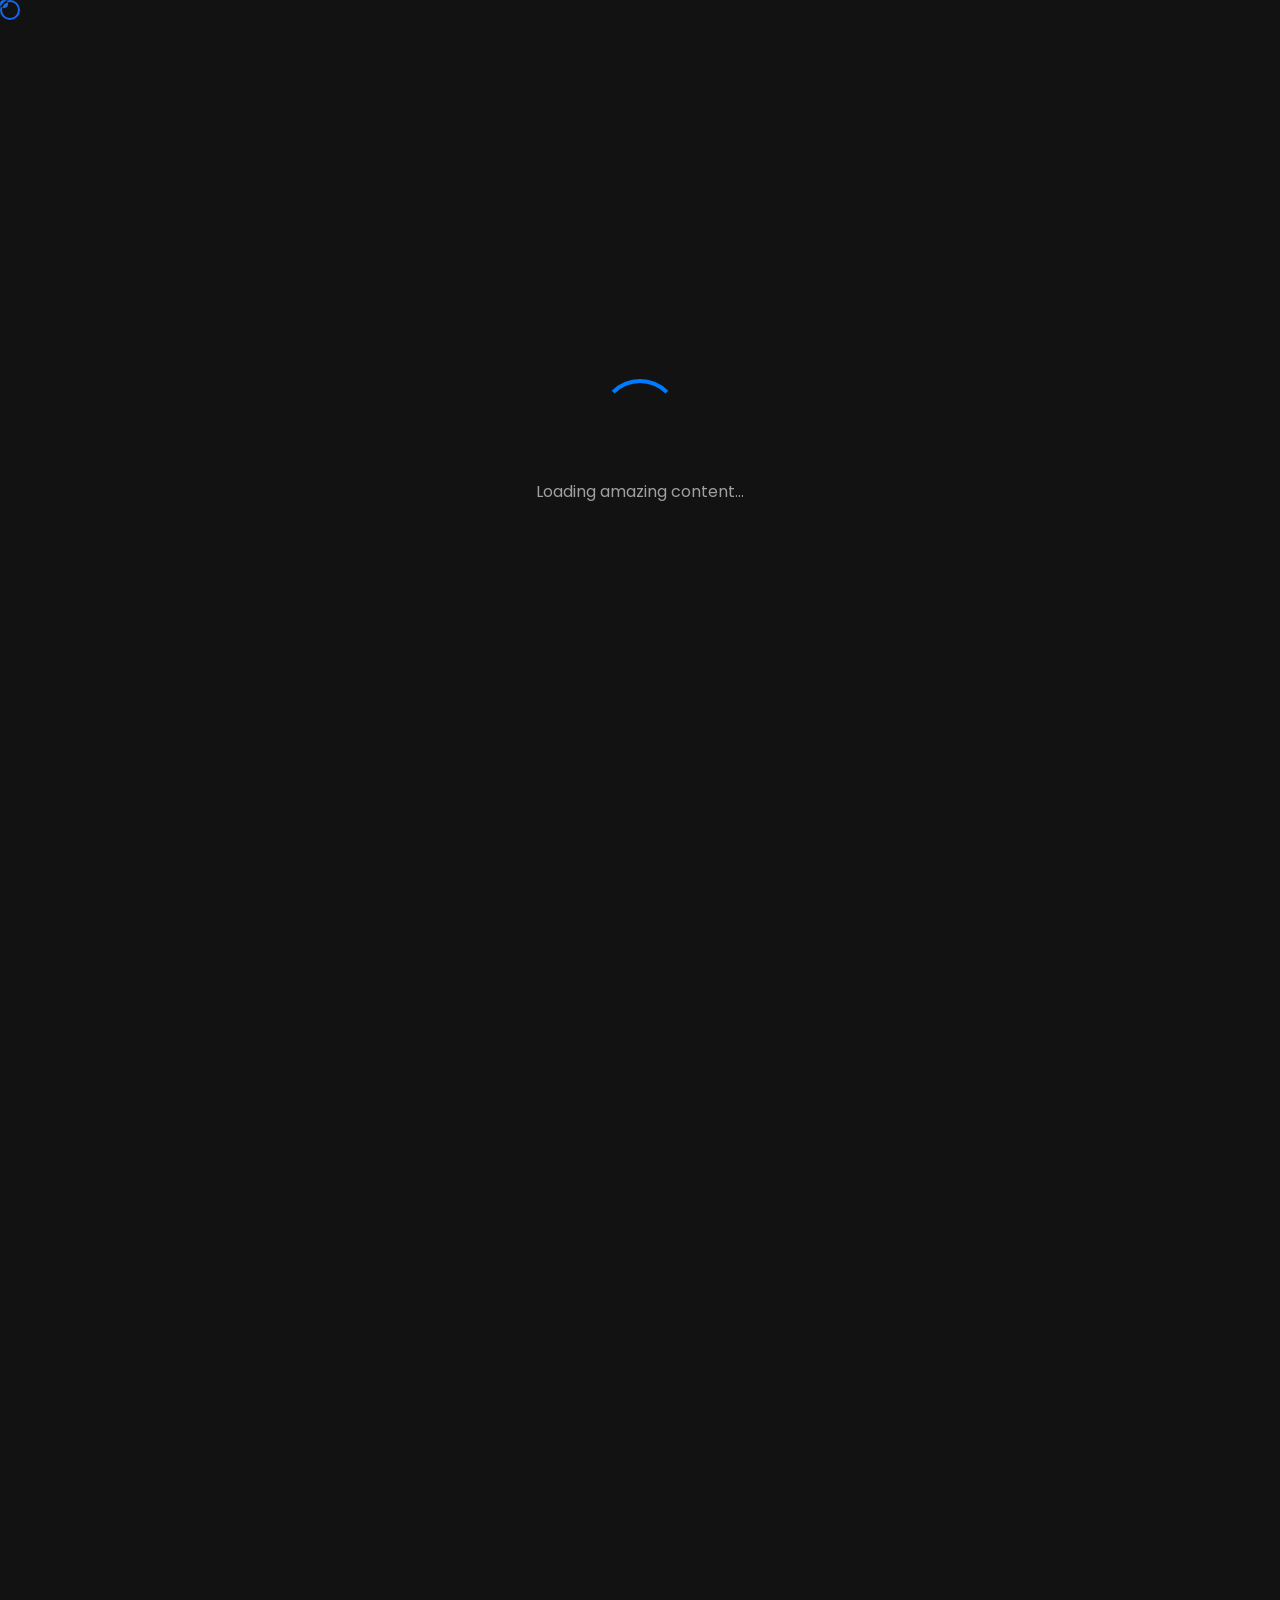
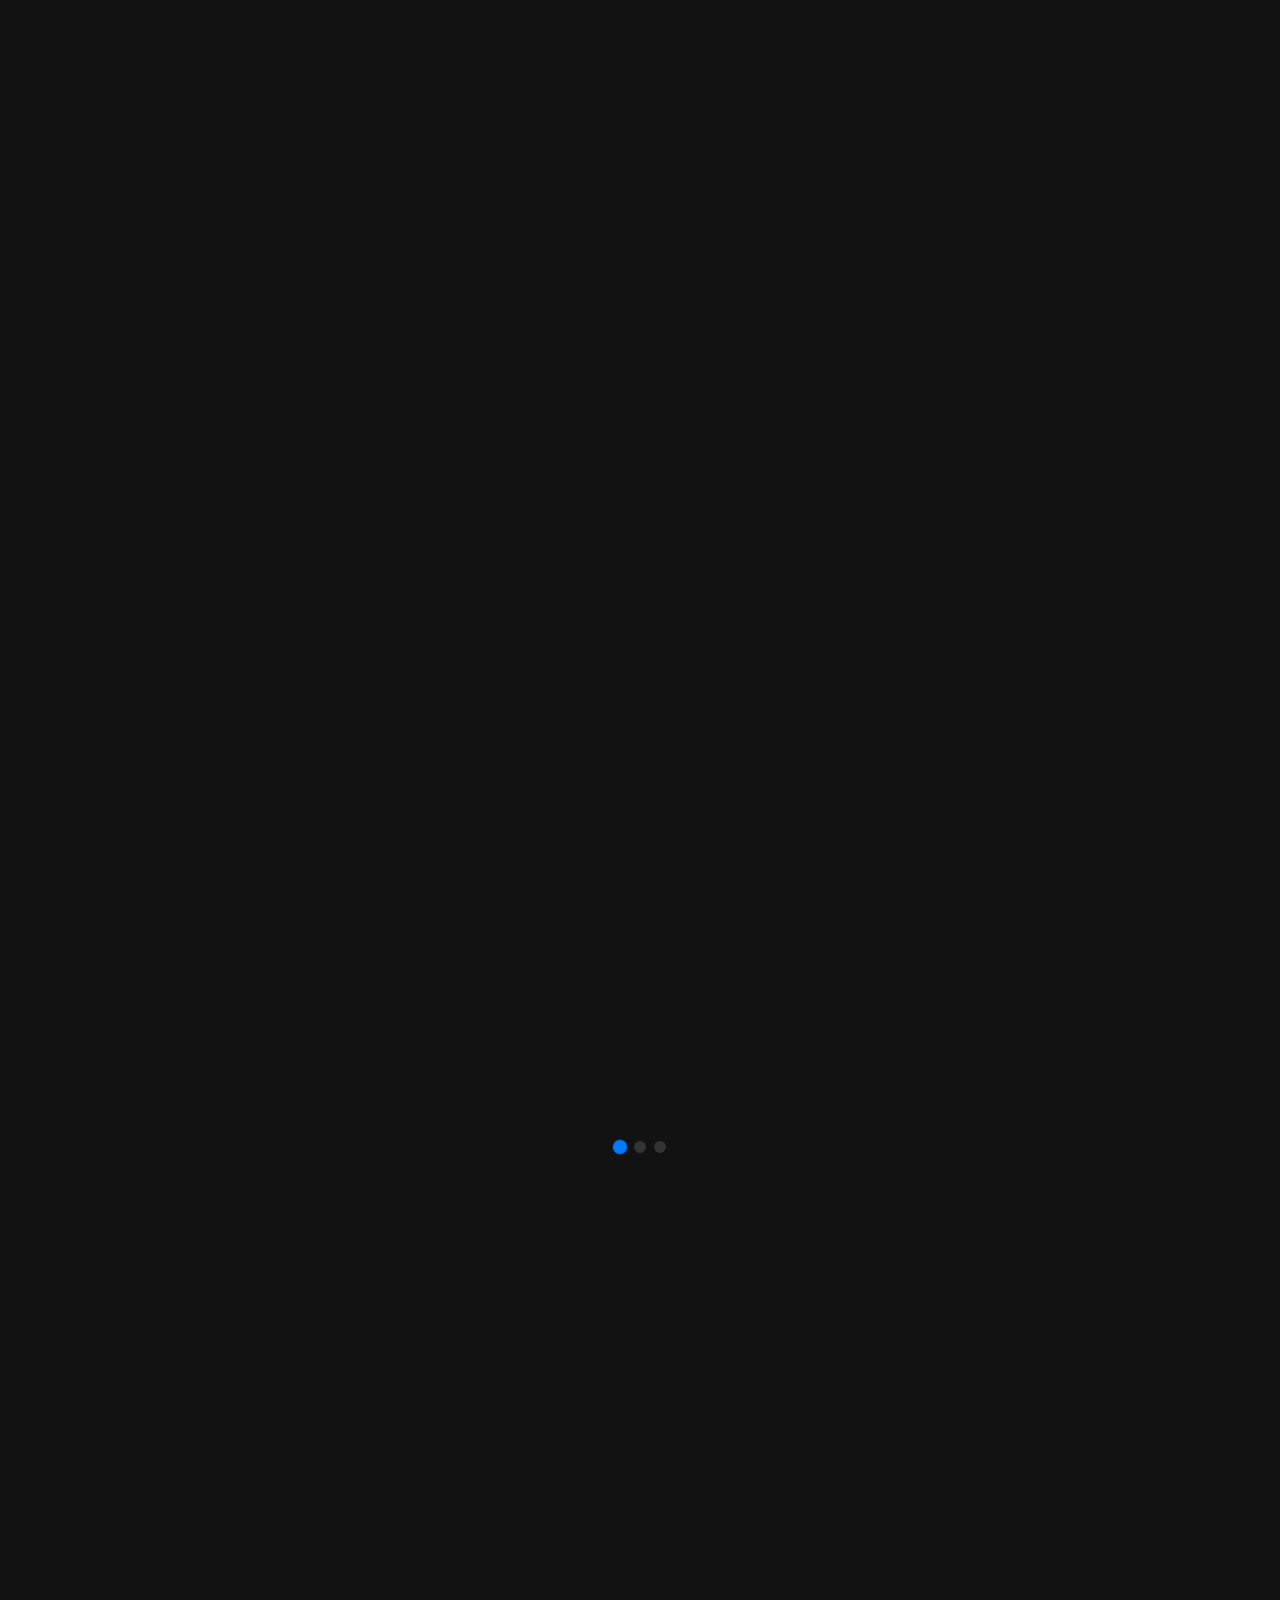
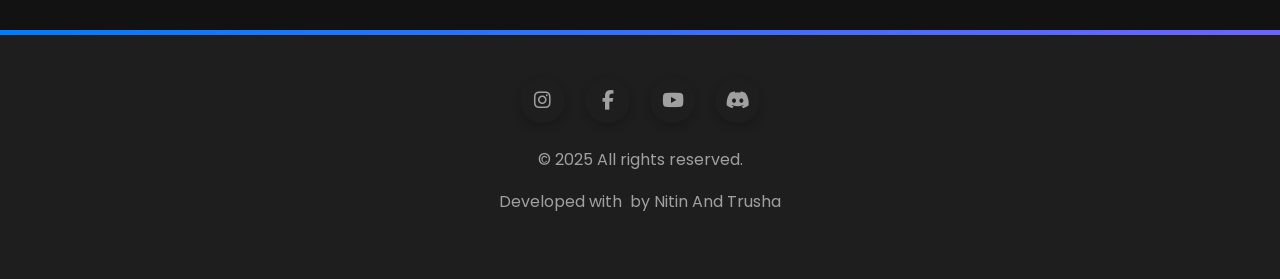
==== commit 1ae50ad9: "Update index.html" ====
--- a/index.html
+++ b/index.html
@@ -216,8 +216,8 @@
             <a href="#"><i class="fab fa-youtube"></i></a>
             <a href="https://discord.gg/WnUzMqQd"><i class="fab fa-discord"></i></a>
         </div>
-        <p>&copy; 2025 Nitin And Trusha. All rights reserved.</p>
-        <p>Developed by Nitin And Trusha</p>
+        <p>&copy; 2025 All rights reserved.</p>
+        <p>Developed with <i class="fa-solid fa-hearts"></i> by Nitin And Trusha</p>
     </footer>
 
     <!-- Scroll to Top Button -->
@@ -442,4 +442,4 @@
         startCounterWhenVisible();
     </script>
 </body>
-</html>+</html>
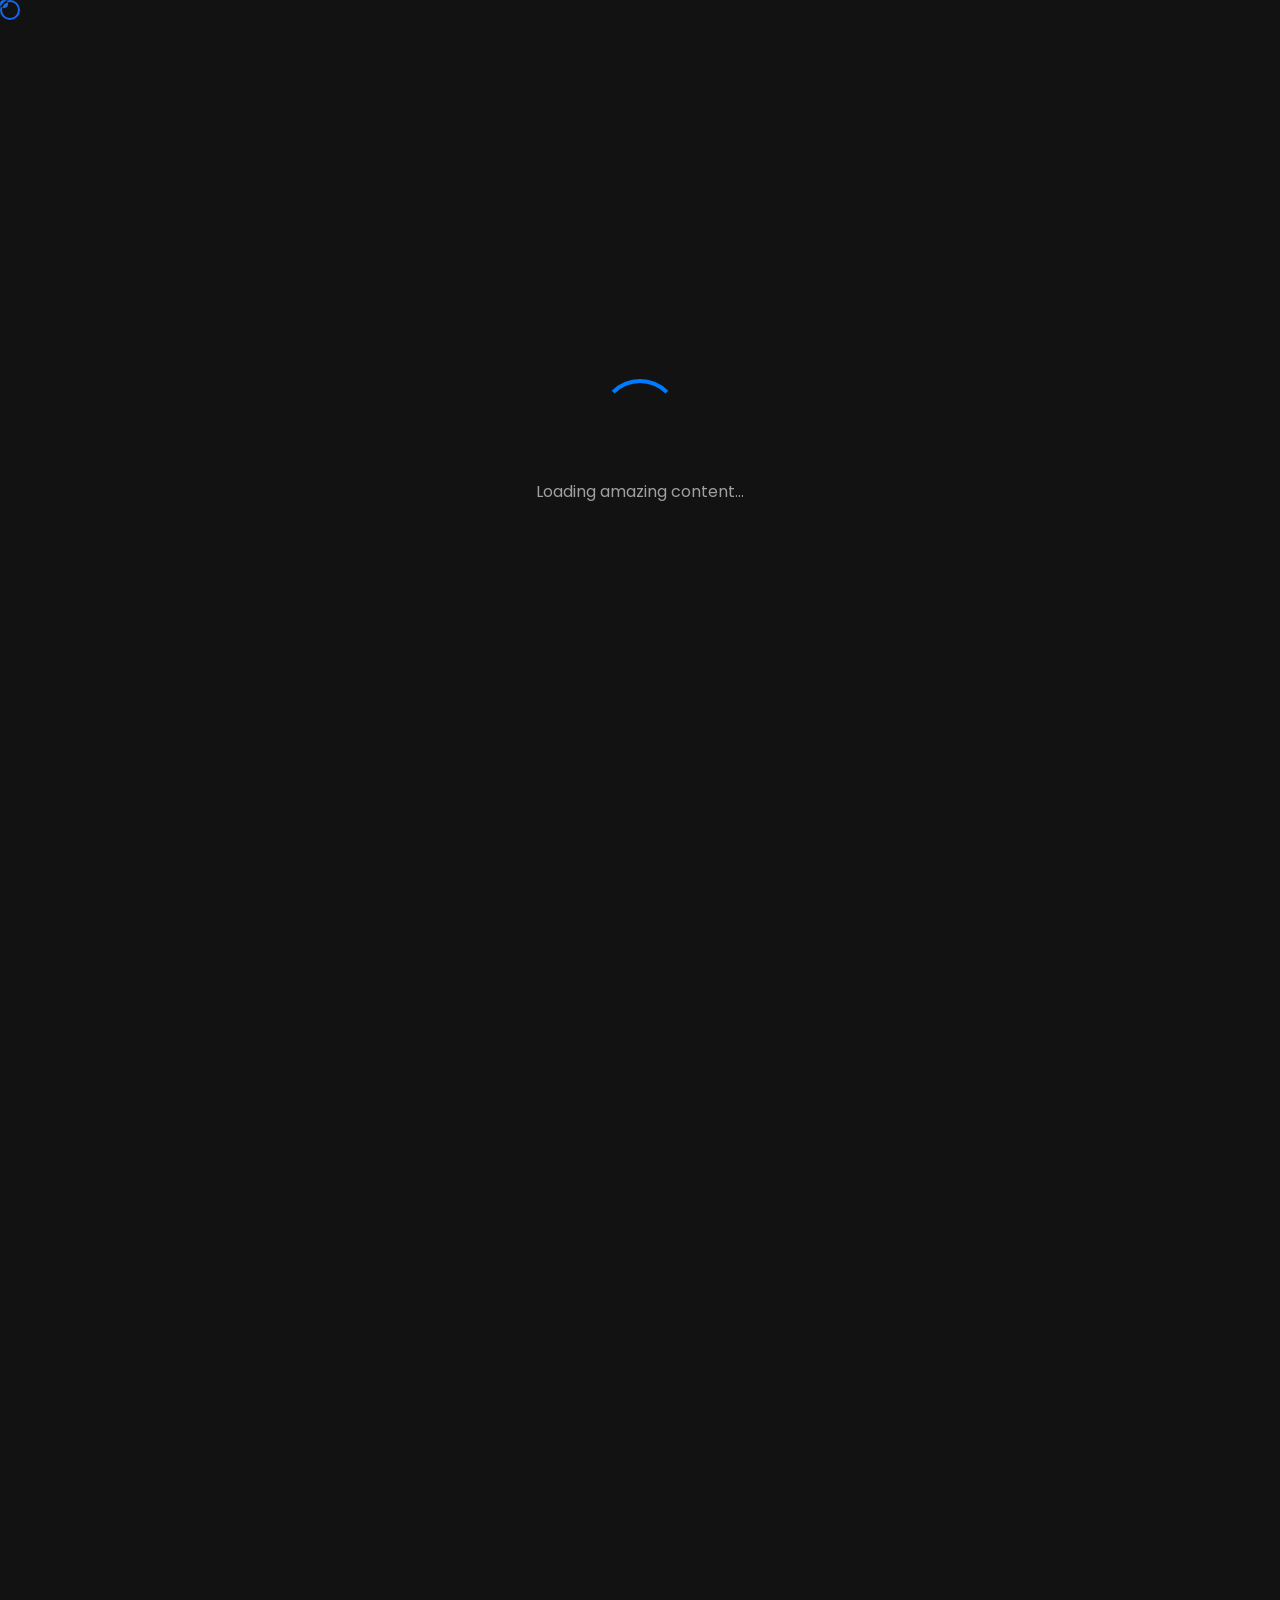
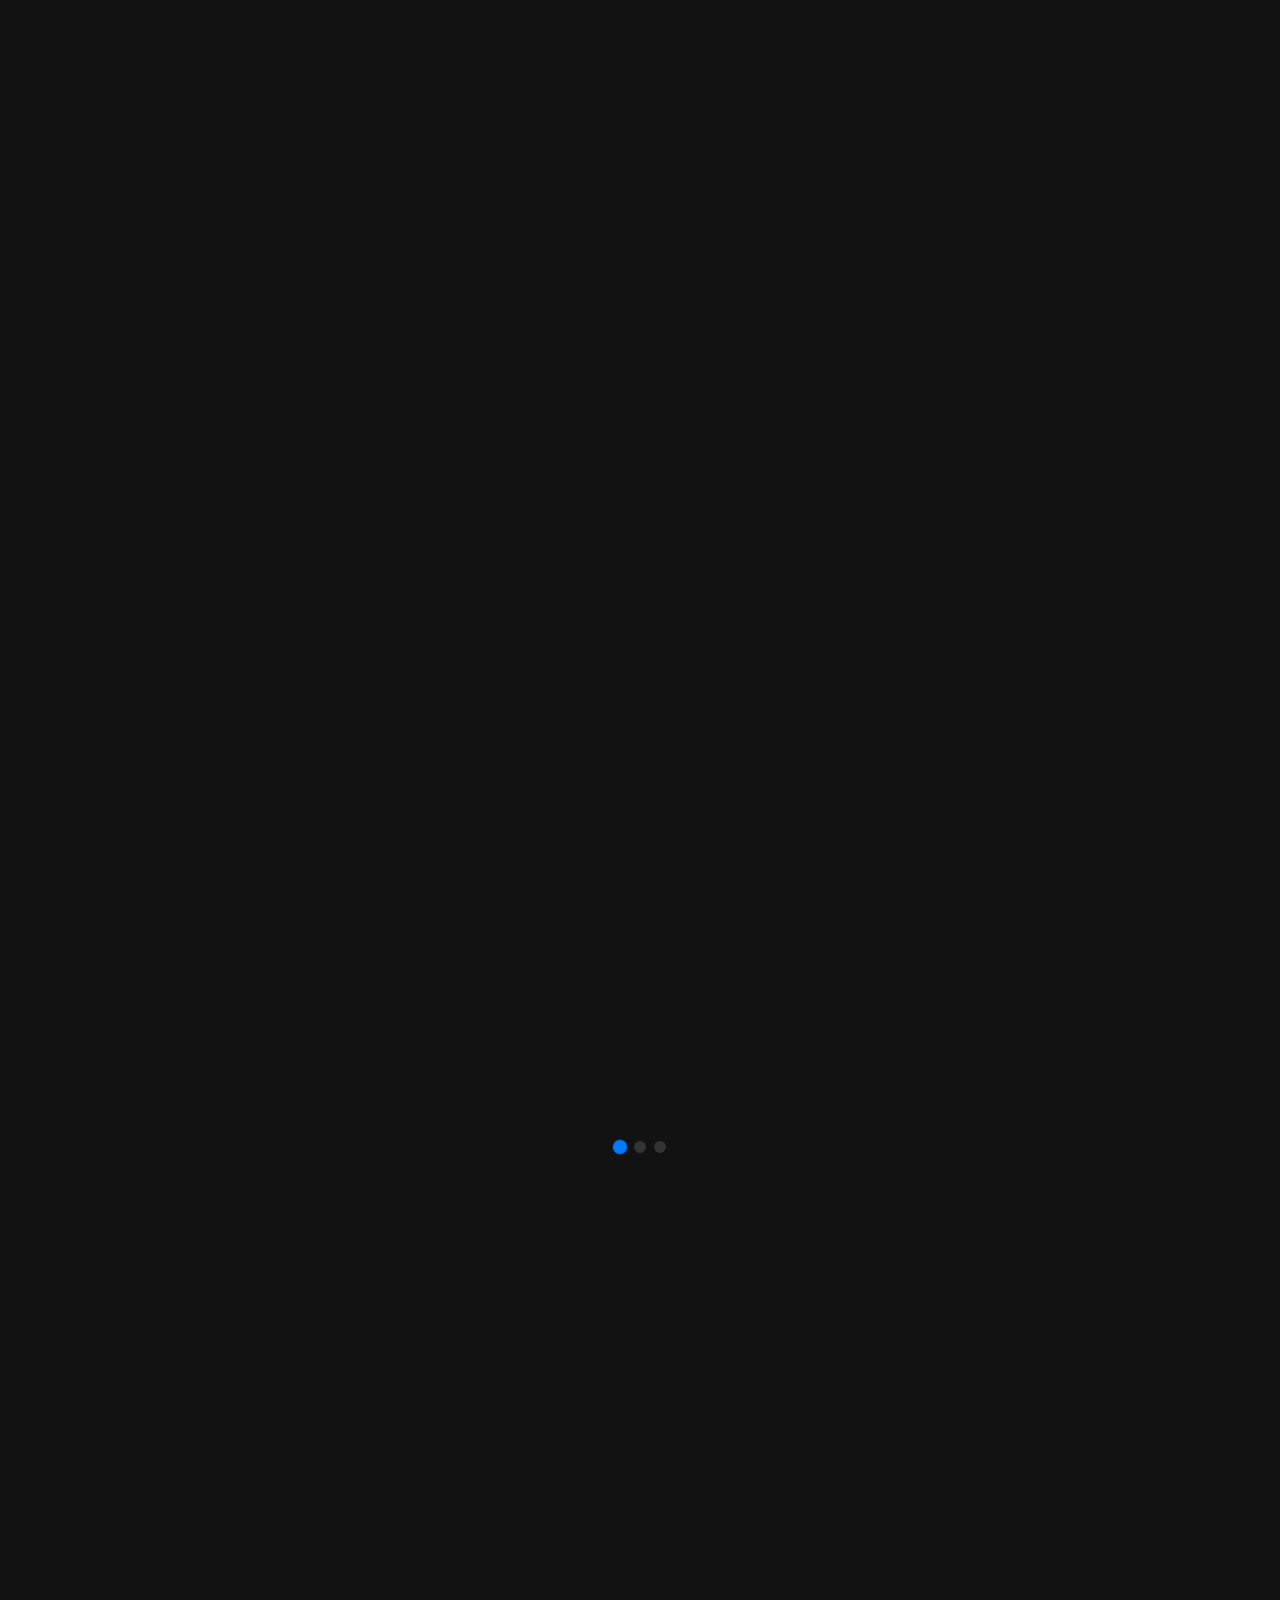
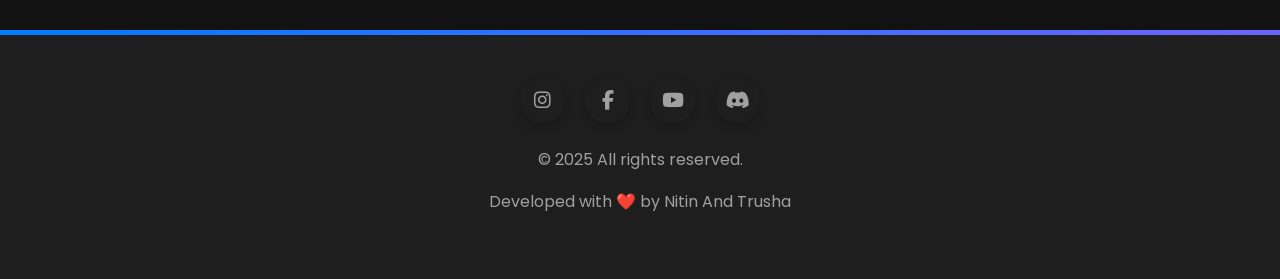
==== commit 31600891: "Replace text with heart emoji in footer" ====
--- a/index.html
+++ b/index.html
@@ -217,7 +217,7 @@
             <a href="https://discord.gg/WnUzMqQd"><i class="fab fa-discord"></i></a>
         </div>
         <p>&copy; 2025 All rights reserved.</p>
-        <p>Developed with <i class="fa-solid fa-hearts"></i> by Nitin And Trusha</p>
+        <p>Developed with ❤️ by Nitin And Trusha</p>
     </footer>
 
     <!-- Scroll to Top Button -->
